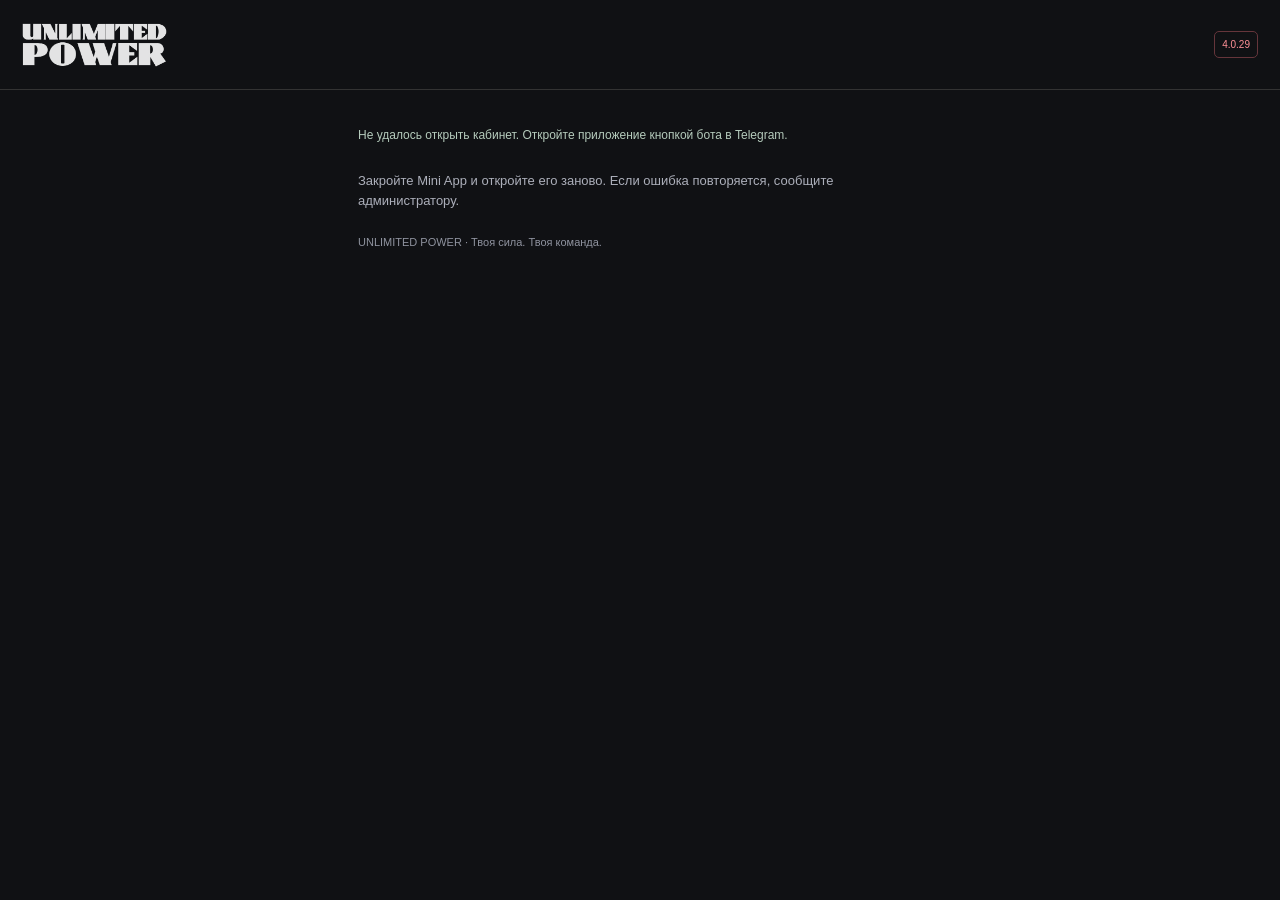
==== index.html @ a04eeca3 "4.0.29: shipment cleanup and member equipment" ====
<!doctype html><html lang="ru"><head><meta charset="utf-8"><meta name="viewport" content="width=device-width,initial-scale=1,maximum-scale=1,user-scalable=no"><title>Unlimited Power · 4.0.29</title><link rel="stylesheet" href="./shipping-inline29.css?v=1"><script>window.upTelegramReady=new Promise(resolve=>{const sdk=document.createElement('script');sdk.src='https://telegram.org/js/telegram-web-app.js?64';sdk.onload=()=>resolve(true);sdk.onerror=()=>resolve(false);setTimeout(()=>resolve(false),12000);document.head.appendChild(sdk);});</script><script type="module" src="./app.js?v=up-4.0.29-equipment1"></script><script>document.addEventListener('gesturestart',e=>e.preventDefault(),{passive:false});document.addEventListener('touchmove',e=>{if(e.touches.length>1)e.preventDefault();},{passive:false});</script></head><body><header><img src="./logo.png" alt="Unlimited Power"><span class="badge">4.0.29</span></header><main><div id="status" class="status" role="status" aria-live="polite">Проверяем запуск…</div><div id="screen"><div class="gear-loader" role="status" aria-live="polite"><div class="gear-stage" aria-hidden="true"><div class="gear-halo"></div><span class="gear-item gear-shoe"></span><span class="gear-item gear-belt"></span><span class="gear-item gear-sleeves"></span><div class="gear-floor"></div></div><div class="gear-caption"><span class="gear-eyebrow">UNLIMITED POWER</span><b>Готовим твой кабинет</b><span class="gear-track" aria-hidden="true"><i></i></span><small>Ещё немного — и в команду</small></div></div></div><footer>UNLIMITED POWER · Твоя сила. Твоя команда.</footer></main></body></html>
---- shipping-inline29.css ----
:root{color-scheme:dark;font-family:Arial,sans-serif;background:#101114;color:#f4f4f6}*{box-sizing:border-box}body{margin:0}header{display:flex;justify-content:space-between;align-items:center;padding:22px;border-bottom:1px solid #333}header img{width:145px}.badge{color:#ff9197;font-size:10px;border:1px solid #65353b;padding:7px;border-radius:5px}main{max-width:600px;margin:24px auto;padding:0 18px}.notice{background:#332822;border:1px solid #604937;padding:14px;border-radius:9px;font-size:12px;line-height:1.6;margin-bottom:18px}.panel{padding:24px;background:#191b20;border:1px solid #32343d;border-radius:14px}.center{text-align:center}.avatar{margin:0 auto 16px;width:84px;height:84px;border-radius:50%;background:#443039;display:grid;place-items:center;font-size:26px;font-weight:bold}h1{font-size:25px;margin:12px 0}h2{font-size:19px}p{color:#acafba;font-size:13px;line-height:1.6}button{padding:12px 18px;border:0;border-radius:8px;background:#ed303a;color:white;cursor:pointer;font-weight:bold}button.secondary{background:#30343e}button:disabled{opacity:.5}label{display:block;margin:16px 0 7px;font-size:12px}input,textarea{width:100%;padding:13px;background:#101216;border:1px solid #3e424d;border-radius:7px;color:white;font:inherit;font-size:16px}textarea{min-height:90px}.actions{display:flex;gap:10px;margin-top:20px}.info{padding-top:10px;white-space:pre-wrap;overflow-wrap:anywhere}.tabs{display:flex;gap:6px;margin:18px 0}.tabs button{background:transparent;color:#aaa;border-radius:0;border-bottom:2px solid #ed303a}.tabs span{padding:12px 9px;color:#777;font-size:12px}.status{font-size:12px;line-height:1.6;padding:12px 0;color:#b5cbbc}footer{font-size:11px;line-height:1.6;color:#8f939f;margin:22px 0}a{color:#fba5ae}

.tabs button{flex:1;padding:12px 5px;font-size:12px;border-color:transparent}.tabs button.active{border-color:#ed303a;color:white}.tabs{position:sticky;top:0;background:#101114;z-index:1}.center-actions{justify-content:center}.list{display:grid;gap:10px;margin-top:16px}.list .panel{padding:15px}.publication{display:block;overflow-wrap:anywhere;margin-top:8px;font-size:13px}.result{font-size:12px;overflow-wrap:anywhere;padding:6px 0}.filters{display:flex;flex-wrap:wrap;gap:6px;margin-bottom:12px}.filters button{font-size:11px;padding:8px}.rank-row{display:flex;align-items:center;gap:12px;text-align:left;width:100%;color:inherit}.rank-row span{flex:1}.rank-row small{display:block;font-weight:normal;color:#acafba;margin-top:6px}dialog{background:#101114;color:#fff;border:1px solid #444;border-radius:14px;width:min(94vw,560px);max-height:85vh;padding:14px}dialog::backdrop{background:#000b}.close{margin-bottom:12px}.spinner{display:inline-block;width:18px;height:18px;border:2px solid #555;border-top-color:#ed303a;border-radius:50%;animation:spin .8s linear infinite;vertical-align:middle;margin-right:8px}@keyframes spin{to{transform:rotate(360deg)}}

.brand-icon{width:32px;height:32px;border-radius:9px;display:inline-flex;align-items:center;justify-content:center;flex:0 0 32px;background:#383b45}.brand-icon img{width:21px;height:21px;display:block}.brand-vk{background:#0077ff}.brand-instagram{background:linear-gradient(35deg,#f5a23a,#dd285f,#833ab4)}.brand-tiktok{background:#08090b;border:1px solid #51535f}.brand-telegram{background:#229ed9}.brand-youtube{background:#ed2027}.brand-max{background:#6425e8}.brand-max img{width:25px;height:25px}.post-heading{display:flex;align-items:center;gap:10px}.post-kind{font-size:14px;font-weight:600;flex:1}.post-heading time{font-size:11px;color:#a4a8b4}.post-card .publication{font-size:12px;white-space:nowrap;overflow:hidden;text-overflow:ellipsis}.result-totals{display:flex;gap:10px;margin:18px 0 12px}.status-mark{display:inline-flex;align-items:center;justify-content:center;gap:7px;font-size:21px;font-weight:bold;line-height:1;min-width:29px;height:29px;border-radius:50%;flex-shrink:0}.status-mark b{font-size:14px}.result-totals .status-mark{padding:9px 13px;border-radius:10px;height:36px}.status-mark.accepted{color:#6ae2a2;background:#173c2c}.status-mark.duplicate{color:#f8cd61;background:#40351a}.status-mark.invalid{color:#ff8c99;background:#45252d}.submission-result{background:#13151a;border:1px solid #30333d;border-radius:10px;padding:12px;margin-top:8px}.result-url{font-size:11px;color:#adb1bf;overflow-wrap:anywhere;margin-top:8px}.result-reason{color:#ffb0ba;font-size:12px;margin-bottom:0}.list{gap:8px}.post-card{padding:12px!important}

/* Constrain grid min-content sizing: a long URL must never widen the viewport. */
html,body{width:100%;min-width:0}main{width:100%;min-width:0}.panel,#screen,#content,#results,.list,.post-card,.post-heading{min-width:0;max-width:100%}.list{grid-template-columns:minmax(0,1fr);gap:5px}.post-heading>*{min-width:0}.post-card{padding:8px 10px!important;border-radius:10px}.brand-icon{width:22px;height:22px;flex-basis:22px;border-radius:6px}.brand-icon img{width:15px;height:15px}.brand-max img{width:18px;height:18px}.post-heading{gap:7px}.post-kind{font-size:12px}.post-heading time{font-size:10px;white-space:nowrap;flex-shrink:0}.post-card .publication{margin-top:4px;font-size:11px;line-height:1.4;max-width:100%;min-width:0}.result-totals{gap:7px;margin:12px 0 8px}.result-totals .status-mark{height:29px;padding:6px 10px;font-size:17px}.result-totals .status-mark b{font-size:12px}.submission-result{display:grid;grid-template-columns:20px auto minmax(0,1fr);align-items:center;gap:7px;padding:7px 8px;margin-top:4px;border-radius:7px;min-width:0}.submission-result .status-mark{width:20px;min-width:20px;height:20px;font-size:15px}.result-label{font-size:11px;white-space:nowrap}.submission-result .result-url{min-width:0;margin:0;white-space:nowrap;overflow:hidden;text-overflow:ellipsis;font-size:10px}.result-reason{grid-column:2/-1;font-size:11px;line-height:1.4;margin:0}#links{height:96px;min-height:96px}.actions{margin-top:12px}h2{font-size:17px}
@media(max-width:600px){header{padding:12px 14px}header img{width:118px}main{margin:12px auto;padding:0 12px}.panel{padding:16px}.notice{padding:10px;font-size:11px;margin-bottom:8px}.status{padding:7px 0;font-size:11px}.tabs{margin:10px 0}.tabs button{padding:10px 4px;font-size:11px}h1{font-size:22px}.panel p{font-size:12px}.list .panel{padding:8px 10px}}
.profile-identity{margin-bottom:10px}.athlete-avatar{position:relative;overflow:hidden;width:76px;height:76px;margin:0 auto 10px}.athlete-avatar img{position:absolute;inset:0;width:100%;height:100%;object-fit:cover}.small-avatar{width:34px;height:34px;min-width:34px;margin:0;font-size:12px}.profile-identity h1{font-size:23px}.profile-identity .info{font-size:13px;line-height:1.5}.mini-stats{display:grid;grid-template-columns:repeat(2,minmax(0,1fr));gap:7px;margin:10px 0}.mini-stats>div{padding:12px;background:#191b20;border:1px solid #32343d;border-radius:10px;min-width:0}.mini-stats b{display:block;font-size:23px}.mini-stats span{font-size:10px;color:#afb3c0;display:block;margin-top:5px;line-height:1.4}#content>.panel{margin-bottom:10px}.social-grid{display:grid;grid-template-columns:repeat(2,minmax(0,1fr));gap:8px}.social-card{border:1px solid #363944;border-radius:10px;padding:10px;min-width:0}.social-account{display:flex;align-items:center;gap:7px;color:#eee;text-decoration:none;font-size:11px;min-width:0}.follower-count{display:block;background:transparent;color:#fff;font-size:24px;padding:10px 0 3px;line-height:1.2;text-align:left;border-bottom:1px dashed #6a6e7c;border-radius:0}.public-follower-count{display:block;font-size:23px;margin-top:10px}.social-card small{display:block;font-size:10px;color:#afb3c0;line-height:1.4;margin-top:5px}.follower-delta{display:block;margin-top:6px;font-size:10px;color:#aeb3c0;line-height:1.4}.follower-delta.up{color:#6ae2a2}.follower-delta.down{color:#ff9ba6}.small-note{font-size:11px!important;line-height:1.5;color:#aeb3c0}.photo-editor{text-align:center}.photo-editor .avatar{margin-top:10px}.file-button{display:inline-block;padding:10px 13px;background:#30343e;border-radius:8px;margin:5px 0;cursor:pointer;font-weight:bold}.plain-button{background:transparent;color:#ffb0b7;padding:8px;font-size:11px}.visually-hidden{position:absolute;width:1px;height:1px;overflow:hidden;clip-path:inset(50%)}.social-edit-label{display:flex;align-items:center;gap:7px}.section-heading{display:flex;align-items:center;justify-content:space-between;gap:8px}.section-heading h2,.section-heading h1{min-width:0}.section-heading button{padding:9px 11px;font-size:11px}.highlight-card{padding:10px 0;border-top:1px solid #363944;min-width:0}.highlight-card .publication{max-width:100%;min-width:0;white-space:nowrap;overflow:hidden;text-overflow:ellipsis;font-size:11px}.engagement{display:flex;flex-wrap:wrap;gap:6px 15px;margin:10px 0 6px}.engagement span{font-size:10px;color:#afb3c0}.engagement b{display:block;font-size:15px;color:#f4f4f6}.highlight-athlete{display:flex;gap:9px;align-items:center;margin-bottom:10px;font-size:13px}.feature-dialog{max-width:440px}.feature-dialog h2{font-size:20px}.feature-dialog form{min-width:0}.dialog-error,#photo-error,#profile-error{font-size:12px;color:#ff9ba6;line-height:1.5}.rank-row{gap:8px}.rank-position{font-size:12px}.rank-row>span:not(.rank-metrics){min-width:0;font-size:12px}.rank-metrics{flex:0 0 auto!important;text-align:right;display:grid;grid-template-columns:auto auto;gap:3px 6px;align-items:baseline}.rank-metrics b{font-size:13px}.rank-metrics small{font-size:9px!important;margin:0!important}.tabs{flex-wrap:wrap}.tabs button{min-width:70px}.center-actions{margin-top:10px}.info:empty{display:none}@media(max-width:360px){.rank-metrics{display:block}.rank-metrics small{display:block}.social-card{padding:8px}.follower-count{font-size:21px}}

/* Keep taps and scrolling without pinch/double-tap page zoom. */
html,body{touch-action:pan-x pan-y;}

/* Brand gear: original artwork presented as three CSS windows, no external libraries. */
.gear-loader{isolation:isolate;position:relative;overflow:hidden;min-width:0;border:1px solid #2d2c32;border-radius:18px;background:#0b0b0e;padding:14px 16px 26px;text-align:center;contain:layout paint}
.gear-stage{position:relative;height:230px;max-width:340px;margin:0 auto;perspective:800px}
.gear-halo{position:absolute;inset:24% 3% 0;background:radial-gradient(ellipse,rgba(237,48,58,.23),transparent 65%);animation:gear-breathe 3s ease-in-out infinite}
.gear-item{position:absolute;inset:15px 8px 5px;background-image:url('./gear.png');background-repeat:no-repeat;mix-blend-mode:screen;opacity:0;will-change:transform,opacity;animation:gear-cycle 9s ease-in-out infinite;filter:drop-shadow(0 12px 18px #000)}
.gear-shoe{background-size:280% auto;background-position:0% 55%;animation-delay:0s}
.gear-belt{background-size:310% auto;background-position:52% 55%;animation-delay:-6s}
.gear-sleeves{background-size:310% auto;background-position:100% 55%;animation-delay:-3s}
.gear-floor{position:absolute;bottom:3px;left:16%;right:16%;height:1px;background:linear-gradient(90deg,transparent,#ef3843,transparent);box-shadow:0 0 20px #e52b3755}
.gear-caption{display:flex;align-items:center;flex-direction:column;gap:10px;margin-top:20px}
.gear-eyebrow{font-size:9px;letter-spacing:3px;color:#ff858e;font-weight:700}.gear-caption b{font-size:21px;letter-spacing:-.4px}.gear-caption small{font-size:11px;color:#9e9ca8}
.gear-track{display:block;width:100px;height:3px;overflow:hidden;border-radius:10px;background:#31252a;margin:5px 0}.gear-track i{display:block;height:100%;width:38%;border-radius:10px;background:#f33845;animation:gear-scan 1.8s ease-in-out infinite}
@keyframes gear-cycle{0%{opacity:0;transform:translateY(12px) scale(.94) rotate(-3deg)}7%,25%{opacity:1;transform:translateY(-4px) scale(1) rotate(0)}33%,100%{opacity:0;transform:translateY(-12px) scale(1.025) rotate(2deg)}}
@keyframes gear-breathe{50%{opacity:.5;transform:scale(.88)}}@keyframes gear-scan{0%{transform:translateX(-110%)}100%{transform:translateX(365%)}}
@media(max-width:360px){.gear-stage{height:205px}.gear-caption b{font-size:19px}}
@media(prefers-reduced-motion:reduce){.gear-item{animation:none;will-change:auto}.gear-shoe{opacity:1;transform:none}.gear-halo,.gear-track i{animation:none}}
.gear-belt{background-position:55% 55%}
.gear-sleeves{width:210px;left:calc(50% - 105px);right:auto}

.public-socials{margin-top:12px;padding:16px}.public-socials h2{font-size:15px;margin:0 0 12px}.social-links{display:flex;flex-wrap:wrap;gap:8px}.social-link{display:inline-flex;align-items:center;gap:7px;border:1px solid #3a3b45;border-radius:9px;padding:9px 11px;color:#f3f3f5;text-decoration:none;font-size:12px;background:#24262e}.social-link .brand-icon{width:18px;height:18px;flex-basis:18px}.social-link .brand-icon img{width:18px;height:18px}.social-link:focus-visible{outline:2px solid #ff6873;outline-offset:3px}

.danger-outline{background:#3a2028;border:1px solid #a74355;color:#ffc4cb}.feature-dialog select{width:100%;padding:12px;border-radius:8px;background:#101216;color:#f4f4f6;border:1px solid #434651;font-size:16px}.feature-dialog form button{margin-top:12px}

.highlight-card .actions{flex-wrap:wrap}.highlight-card .actions button{max-width:100%;white-space:normal}

.athlete-contact{display:inline-flex;align-items:center;gap:5px;width:auto;padding:7px 11px;margin:10px 0 0;border:1px solid #414751;border-radius:8px;background:#242a32;color:#e9f3ff;font-size:12px;line-height:18px;text-decoration:none}

.profile-admin-actions{display:flex;align-items:center;justify-content:center;flex-wrap:wrap;gap:8px;margin:10px 0}.compact-level{width:auto;padding:7px 10px;font-size:12px;line-height:18px}.level-options{display:flex;flex-wrap:wrap;gap:8px;margin:16px 0}.level-options button{min-width:44px;padding:9px 12px}.ranking-modes{margin:12px 0}.ranking-modes button{padding:9px 14px}

.follower-action{width:auto;font-size:12px;padding:8px 10px;line-height:18px;margin-top:8px;white-space:normal}.social-card .public-follower-count{display:block}.social-grid{margin-top:12px}
.tabs{overflow-x:auto}.tabs button{flex:1 0 70px}.month-picker{margin-top:16px;padding:14px}.month-picker label,.month-heading label{margin:0 0 8px}.month-heading{display:flex;flex-wrap:wrap;align-items:center;gap:8px}.month-heading label{width:100%}.month-heading select{flex:1;min-width:140px}.monthly-navigation{display:flex;flex-wrap:wrap;align-items:center;gap:9px;margin:14px 0}.monthly-navigation b{font-size:12px}.monthly-audience{margin:12px 0}.archive-note{font-size:12px;padding:10px;border-left:2px solid #b28d49;background:#30291d;border-radius:4px;overflow-wrap:anywhere}
.review-block{margin-top:12px}.review-social{border-top:1px solid #30333d;padding:12px 0}.review-social-link{display:inline-flex;align-items:center;gap:8px;font-size:14px}.review-social-link .platform-icon{width:22px;height:22px}.review-text{white-space:pre-wrap;overflow-wrap:anywhere;font-size:14px;line-height:1.5}.review-checked{display:block;color:#69dca8;margin:8px 0}.review-block summary{cursor:pointer;font-size:12px;color:#aaaeb9}.equipment-sent{background:#17372b;color:#7de0ad;padding:8px 10px;border-radius:8px;font-size:13px}.equipment-decision{border-left:3px solid #ed2939;padding-left:12px;margin-top:16px}.review-block .section-heading{flex-wrap:wrap;gap:8px}.review-block textarea{width:100%}
.profile-shop-link{display:flex;justify-content:center;margin:8px 0 12px}.shop-grid{display:grid;grid-template-columns:repeat(2,minmax(0,1fr));gap:12px}.shop-product{min-width:0;display:flex;flex-direction:column;background:#191c22;border:1px solid #30333d;border-radius:12px;overflow:hidden;padding:10px;gap:10px}.shop-image-link{display:block;background:#fff;border-radius:8px;overflow:hidden;aspect-ratio:1}.shop-product img{display:block;width:100%;height:100%;object-fit:contain}.shop-product h2{font-size:14px;line-height:1.35;overflow-wrap:anywhere;margin:0}.shop-product-actions{display:flex;align-items:center;flex-wrap:wrap;gap:8px;justify-content:space-between;margin-top:auto}.shop-product-actions button{padding:8px 10px;font-size:12px;width:auto}.shop-product-actions a{font-size:12px}.shop-filters{display:flex;align-items:center;flex-wrap:wrap;gap:8px;margin-top:12px}.shop-filters label{margin:0}.shop-filters select{flex:1;min-width:0}.shop-toolbar h1{margin:0}@media(max-width:360px){.shop-grid{gap:8px}.shop-product{padding:8px}}

.shop-wish{display:inline-flex;align-items:center;justify-content:center;gap:6px;min-width:112px;min-height:34px;transition:background-color .2s,color .2s,opacity .2s}.shop-wish[aria-pressed="true"]{background:#203d32;color:#a2e8c3}.shop-wish[aria-busy="true"]{opacity:.85;cursor:progress}.shop-spinner{width:12px;height:12px;border:2px solid currentColor;border-right-color:transparent;border-radius:50%;animation:shop-spin .7s linear infinite}.shop-wish-done{animation:shop-saved .28s ease-out}.shop-product.shop-leaving{opacity:0;transform:scale(.97);transition:opacity .18s,transform .18s}@keyframes shop-spin{to{transform:rotate(360deg)}}@keyframes shop-saved{from{opacity:.45;transform:scale(.95)}to{opacity:1;transform:scale(1)}}@media(prefers-reduced-motion:reduce){.shop-wish-done,.shop-spinner{animation:none}.shop-product.shop-leaving,.shop-wish{transition:none}}

.equipment-list{display:grid;gap:6px}.equipment-row{display:flex;align-items:center;justify-content:space-between;gap:10px;padding:9px 11px;border:1px solid #363a44;border-radius:8px;font-size:13px;line-height:1.35;background:#20232a}.equipment-row>span{min-width:0;overflow-wrap:anywhere}.equipment-row small{flex-shrink:0;color:#bcc1ca;font-size:11px}.equipment-planned{background:#292c33}.equipment-current{background:#1d392c;border-color:#326747}.equipment-previous{background:#3a321e;border-color:#78602a}.equipment-wishes{margin-top:12px}.gear-option{display:block;width:100%;text-align:left;margin:6px 0;font-size:13px}#gear-options{max-height:52vh;overflow-y:auto;margin-top:12px}

.own-recommendations .section-heading{gap:8px}.own-recommendations h2{margin:0}.own-recommendations select{width:auto;max-width:160px;margin:0;padding:6px 8px;font-size:12px}.recommendation-row{border-top:1px solid #30333d;padding:9px 0}.recommendation-row:first-of-type{margin-top:8px}.recommendation-row>b{display:flex;align-items:center;gap:6px;font-size:12px}.recommendation-row .brand-icon{width:18px;height:18px}.recommendation-row p{margin:5px 0 0;font-size:13px;line-height:1.45;white-space:pre-wrap;overflow-wrap:anywhere}

.equipment-owned{background:#252830;border-color:#3a3e49}#profile-review-cards{display:grid;gap:10px;margin-bottom:10px}#profile-review-cards>.panel{margin:0}.equipment-row>span{flex:1}.equipment-row small{max-width:110px;text-align:right}

.equipment-wish-row{align-items:flex-start;margin-top:6px}.equipment-wish-actions{display:flex;flex-direction:column;align-items:flex-end;gap:5px;flex-shrink:0}.equipment-wish-actions button{font-size:10px;padding:7px 8px}.equipment-site{font-size:10px;white-space:nowrap}.equipment-wish-row>span{font-size:12px}

.equipment-wish-grid{margin-top:10px}.equipment-wish-grid .shop-product-actions{align-items:stretch}.equipment-wish-grid button{white-space:normal;min-height:34px;display:flex;align-items:center;justify-content:center;gap:6px}.equipment-wishes [data-wish-error]:empty{display:none}

.equipment-quantity{display:flex;align-items:center;justify-content:space-between;gap:8px;margin-top:auto}.equipment-quantity button{min-width:40px;padding:8px 12px}.equipment-quantity output{font-size:18px;font-weight:700;min-width:24px;text-align:center}.equipment-save-bar{position:sticky;bottom:0;background:#101115ee;border-top:1px solid #30323b;padding:10px 0 calc(10px + env(safe-area-inset-bottom));z-index:5}.equipment-save-bar p{margin:0 0 8px}.equipment-save-bar button{width:100%}.feature-dialog:has(#gear-options){width:min(720px,calc(100% - 24px))}#gear-options{margin-top:12px}#gear-options .shop-product>button{margin-top:auto}
#work-save-status{position:sticky;top:0;z-index:15;border-radius:9px;padding:6px 10px;font-size:12px;empty-cells:hide}#work-save-status:empty{display:none}.work-pending,.work-failed{background:#3f2328;color:#ff9a9a}.work-saved{background:#15382b;color:#85dfb0}.inline-loader{display:flex;align-items:center;gap:10px;font-size:13px;padding:10px}.review-network{display:flex;align-items:center;justify-content:space-between;gap:10px;padding:8px;border:1px solid #30333d;border-radius:8px;margin:5px 0}.review-network a{display:flex;align-items:center;gap:6px;font-size:14px;text-decoration:none}.review-network .brand-icon{width:20px;height:20px}.review-network label{display:flex;align-items:center;gap:5px;font-size:11px;margin:0}.review-network input{width:18px;height:18px;margin:0;accent-color:#39bb7c}.review-network.is-checked{background:#173b2c;border-color:#2a8056}.review-visited{background:#40371c!important;border-color:#7b6524!important}.review-assigned{background:#153b2a!important;border-color:#2a8056!important}.equipment-row{position:relative;overflow:hidden;touch-action:pan-y}.gear-remove{display:none;background:#962e3a;font-size:11px;padding:5px 8px;flex-shrink:0}.equipment-row.show-remove .gear-remove{display:block}.equipment-row.show-remove{padding-left:4px}.equipment-row:hover .gear-remove,.equipment-row:focus-within .gear-remove{display:block}@media(hover:none){.equipment-row:hover .gear-remove{display:none}.equipment-row.show-remove .gear-remove{display:block}}

.review-failed{background:#49232a!important;border-color:#f17b89!important;}
.shipping-card{padding:14px;margin:12px 0}.shipping-card h2{font-size:17px;margin:0 0 9px}.shipping-card p{margin:7px 0;overflow-wrap:anywhere}.shipping-card table{width:100%;border-collapse:collapse;font-size:14px}.shipping-card td{border-top:1px solid #343740;padding:8px 0}.shipping-card td:last-child{width:62px;text-align:right;white-space:nowrap}.shipping-missing{color:#efbd65}body.shipping-screenshot .tabs,body.shipping-screenshot header,body.shipping-screenshot footer,body.shipping-screenshot .shipping-controls>*:not(.actions){display:none}body.shipping-screenshot .shipping-controls{padding:5px;border:0}body.shipping-screenshot .shipping-controls .actions>*:not(#shipping-shot){display:none}body.shipping-screenshot .shipping-card{border-radius:4px}

.shipping-list .shipping-card{background:#fff;color:#20242a;border:1px solid #bec4cc;border-radius:14px;overflow:hidden;padding:0;margin:14px 0;break-inside:avoid}.shipping-card table{width:100%;table-layout:fixed;border-collapse:collapse;font-size:14px;color:#20242a}.shipping-card th,.shipping-card td{padding:11px 9px;text-align:center!important;vertical-align:middle;border:1px solid #c7ccd3;overflow-wrap:anywhere;line-height:1.45}.shipping-card th{font-size:16px;font-weight:700;background:#fff}.shipping-card td:last-child{width:auto;white-space:normal}.shipping-card td:not([colspan]):last-child{width:65px;white-space:nowrap}.shipping-card .shipping-missing{color:#936016;background:#fff9ed}body.shipping-screenshot .shipping-card{border-radius:14px}

/* Compact shipping contacts; only equipment rows retain the grid. */
.shipping-card th,.shipping-card td{padding:6px 8px;line-height:1.3}
.shipping-card th[colspan],.shipping-card td[colspan]{border:0;padding:4px 8px}
.shipping-card tr:first-child th{padding-top:9px}
.shipping-card tr:nth-child(3) td{padding-bottom:9px}
.shipping-edit input,.shipping-edit textarea{box-sizing:border-box;width:100%;margin:0;padding:7px 5px;min-height:34px;background:#f5f6f8;color:#20242a;border:1px solid #c7ccd3;border-radius:5px;text-align:center;font-size:14px}
.shipping-edit textarea{resize:vertical;min-height:52px}
.shipping-edit input::placeholder,.shipping-edit textarea::placeholder{color:#656b73}
.shipping-edit a{color:#215da2}
.shipping-edit td:not([colspan]):last-child{width:100px;white-space:normal}

.shipping-row-actions{padding:5px 8px;justify-content:flex-end;transition:transform .2s}.shipping-row-actions button{padding:6px 10px;font-size:13px}.shipping-card{touch-action:pan-y;transition:transform .26s,opacity .26s}.shipping-revealed{background:#e5f2eb}.shipping-fly-away{transform:translateX(-110%);opacity:0}.shipment-edit-line{border:1px solid #454850;border-radius:9px;padding:9px;margin:10px 0}.shipment-edit-line input{width:100%;box-sizing:border-box}body.shipping-screenshot .shipping-row-actions{display:none}

.shipping-row-actions{border-top:1px solid #ddd}.shipping-row-actions.shipping-revealed{transform:translateX(-8px)}.shipping-row-actions button:first-child{color:#242830;background:#e9ecf0}.shipping-row-actions button:last-child{background:#26744a;color:#fff}

.shipment-swipe{position:relative;overflow:hidden;border-radius:14px;margin:14px 0;background:#26744a}.shipping-list .shipment-swipe .shipping-card{position:relative;margin:0;z-index:1;transition:transform .2s;background:white}.shipment-swipe.is-open .shipping-card{transform:translateX(-66px)}.shipment-plane{position:absolute;right:0;top:0;bottom:0;width:66px;padding:0;border-radius:0;font-size:27px;background:#26744a}.shipment-bottom-plus{width:100%;padding:6px;font-size:24px;margin:12px 0}.shipment-inline-input{width:100%;box-sizing:border-box;background:#f0f2f5;color:#222;border:1px solid #aaa;padding:5px;text-align:center}.shipment-add-inline{font-size:12px;margin:5px;padding:5px 8px}.shipment-save-status{font-size:11px;color:#52735d;padding:4px;display:block}body.shipping-screenshot .shipment-add-inline,body.shipping-screenshot .shipment-save-status,body.shipping-screenshot .shipment-bottom-plus{display:none}

.shipment-swipe table{table-layout:fixed;width:100%}.shipment-swipe table col:last-child{width:65px}.shipment-catalog-dialog{width:min(560px,calc(100vw - 28px));max-height:80dvh;overflow-y:auto;box-sizing:border-box}.shipment-catalog-dialog .shop-grid{grid-template-columns:repeat(2,minmax(0,1fr))}.shipment-catalog-dialog .shop-product h2{font-size:14px}.shipment-catalog-dialog .shop-image-link img{height:130px;object-fit:contain}.shipment-catalog-dialog .shop-product button{padding:8px;font-size:14px}

.shipment-item-remove{float:right;padding:0 5px;margin-left:5px;background:transparent;color:#9b3030;font-size:19px;line-height:20px}
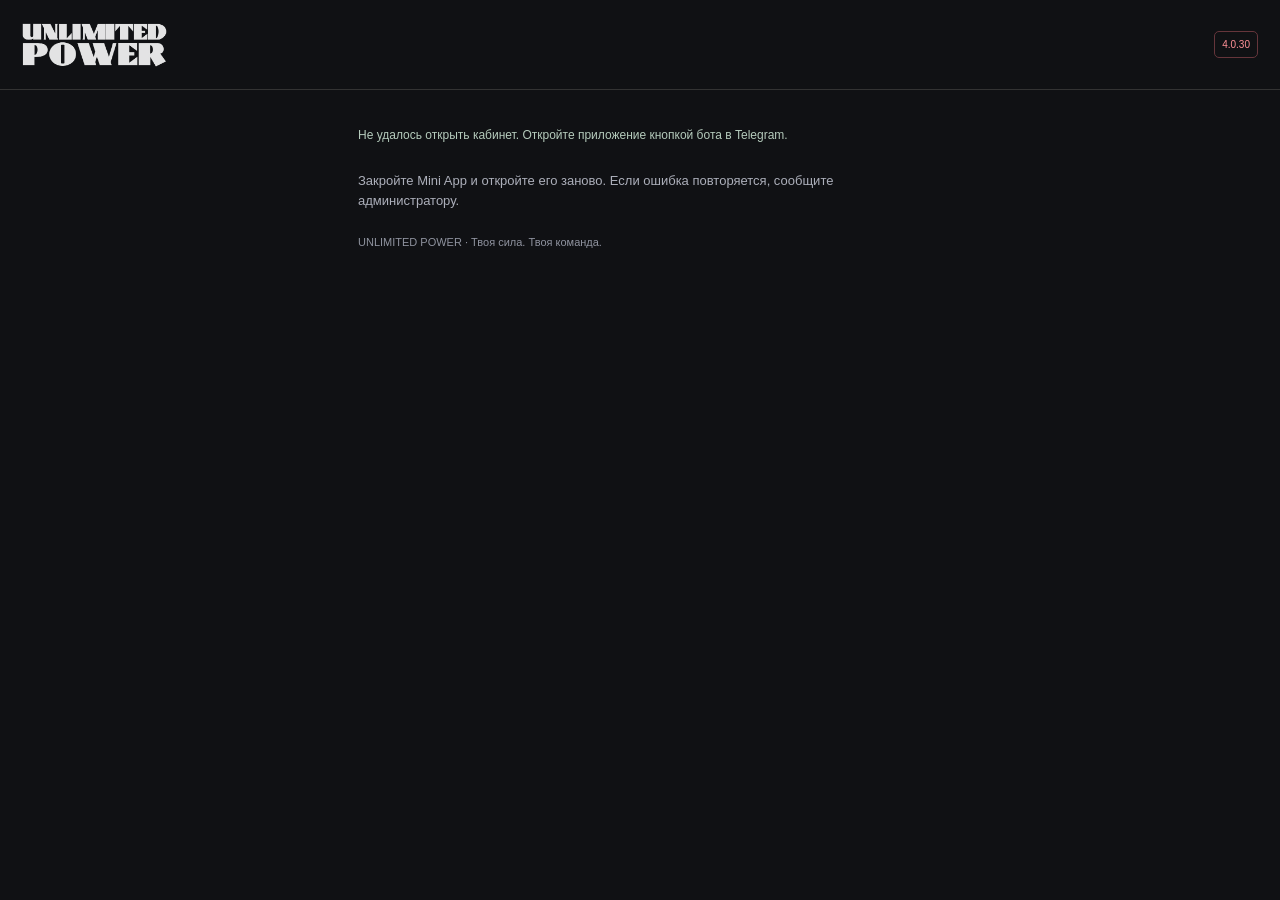
==== commit 98a27932: "4.0.30: touch editing and clean screenshots" ====
--- a/index.html
+++ b/index.html
@@ -1 +1 @@
-<!doctype html><html lang="ru"><head><meta charset="utf-8"><meta name="viewport" content="width=device-width,initial-scale=1,maximum-scale=1,user-scalable=no"><title>Unlimited Power · 4.0.29</title><link rel="stylesheet" href="./shipping-inline29.css?v=1"><script>window.upTelegramReady=new Promise(resolve=>{const sdk=document.createElement('script');sdk.src='https://telegram.org/js/telegram-web-app.js?64';sdk.onload=()=>resolve(true);sdk.onerror=()=>resolve(false);setTimeout(()=>resolve(false),12000);document.head.appendChild(sdk);});</script><script type="module" src="./app.js?v=up-4.0.29-equipment1"></script><script>document.addEventListener('gesturestart',e=>e.preventDefault(),{passive:false});document.addEventListener('touchmove',e=>{if(e.touches.length>1)e.preventDefault();},{passive:false});</script></head><body><header><img src="./logo.png" alt="Unlimited Power"><span class="badge">4.0.29</span></header><main><div id="status" class="status" role="status" aria-live="polite">Проверяем запуск…</div><div id="screen"><div class="gear-loader" role="status" aria-live="polite"><div class="gear-stage" aria-hidden="true"><div class="gear-halo"></div><span class="gear-item gear-shoe"></span><span class="gear-item gear-belt"></span><span class="gear-item gear-sleeves"></span><div class="gear-floor"></div></div><div class="gear-caption"><span class="gear-eyebrow">UNLIMITED POWER</span><b>Готовим твой кабинет</b><span class="gear-track" aria-hidden="true"><i></i></span><small>Ещё немного — и в команду</small></div></div></div><footer>UNLIMITED POWER · Твоя сила. Твоя команда.</footer></main></body></html>
+<!doctype html><html lang="ru"><head><meta charset="utf-8"><meta name="viewport" content="width=device-width,initial-scale=1,maximum-scale=1,user-scalable=no"><title>Unlimited Power · 4.0.30</title><link rel="stylesheet" href="./shipping-inline30.css?v=1"><script>window.upTelegramReady=new Promise(resolve=>{const sdk=document.createElement('script');sdk.src='https://telegram.org/js/telegram-web-app.js?64';sdk.onload=()=>resolve(true);sdk.onerror=()=>resolve(false);setTimeout(()=>resolve(false),12000);document.head.appendChild(sdk);});</script><script type="module" src="./app.js?v=up-4.0.30-equipment1"></script><script>document.addEventListener('gesturestart',e=>e.preventDefault(),{passive:false});document.addEventListener('touchmove',e=>{if(e.touches.length>1)e.preventDefault();},{passive:false});</script></head><body><header><img src="./logo.png" alt="Unlimited Power"><span class="badge">4.0.30</span></header><main><div id="status" class="status" role="status" aria-live="polite">Проверяем запуск…</div><div id="screen"><div class="gear-loader" role="status" aria-live="polite"><div class="gear-stage" aria-hidden="true"><div class="gear-halo"></div><span class="gear-item gear-shoe"></span><span class="gear-item gear-belt"></span><span class="gear-item gear-sleeves"></span><div class="gear-floor"></div></div><div class="gear-caption"><span class="gear-eyebrow">UNLIMITED POWER</span><b>Готовим твой кабинет</b><span class="gear-track" aria-hidden="true"><i></i></span><small>Ещё немного — и в команду</small></div></div></div><footer>UNLIMITED POWER · Твоя сила. Твоя команда.</footer></main></body></html>
--- a/shipping-inline30.css
+++ b/shipping-inline30.css
@@ -0,0 +1,90 @@
+:root{color-scheme:dark;font-family:Arial,sans-serif;background:#101114;color:#f4f4f6}*{box-sizing:border-box}body{margin:0}header{display:flex;justify-content:space-between;align-items:center;padding:22px;border-bottom:1px solid #333}header img{width:145px}.badge{color:#ff9197;font-size:10px;border:1px solid #65353b;padding:7px;border-radius:5px}main{max-width:600px;margin:24px auto;padding:0 18px}.notice{background:#332822;border:1px solid #604937;padding:14px;border-radius:9px;font-size:12px;line-height:1.6;margin-bottom:18px}.panel{padding:24px;background:#191b20;border:1px solid #32343d;border-radius:14px}.center{text-align:center}.avatar{margin:0 auto 16px;width:84px;height:84px;border-radius:50%;background:#443039;display:grid;place-items:center;font-size:26px;font-weight:bold}h1{font-size:25px;margin:12px 0}h2{font-size:19px}p{color:#acafba;font-size:13px;line-height:1.6}button{padding:12px 18px;border:0;border-radius:8px;background:#ed303a;color:white;cursor:pointer;font-weight:bold}button.secondary{background:#30343e}button:disabled{opacity:.5}label{display:block;margin:16px 0 7px;font-size:12px}input,textarea{width:100%;padding:13px;background:#101216;border:1px solid #3e424d;border-radius:7px;color:white;font:inherit;font-size:16px}textarea{min-height:90px}.actions{display:flex;gap:10px;margin-top:20px}.info{padding-top:10px;white-space:pre-wrap;overflow-wrap:anywhere}.tabs{display:flex;gap:6px;margin:18px 0}.tabs button{background:transparent;color:#aaa;border-radius:0;border-bottom:2px solid #ed303a}.tabs span{padding:12px 9px;color:#777;font-size:12px}.status{font-size:12px;line-height:1.6;padding:12px 0;color:#b5cbbc}footer{font-size:11px;line-height:1.6;color:#8f939f;margin:22px 0}a{color:#fba5ae}
+
+.tabs button{flex:1;padding:12px 5px;font-size:12px;border-color:transparent}.tabs button.active{border-color:#ed303a;color:white}.tabs{position:sticky;top:0;background:#101114;z-index:1}.center-actions{justify-content:center}.list{display:grid;gap:10px;margin-top:16px}.list .panel{padding:15px}.publication{display:block;overflow-wrap:anywhere;margin-top:8px;font-size:13px}.result{font-size:12px;overflow-wrap:anywhere;padding:6px 0}.filters{display:flex;flex-wrap:wrap;gap:6px;margin-bottom:12px}.filters button{font-size:11px;padding:8px}.rank-row{display:flex;align-items:center;gap:12px;text-align:left;width:100%;color:inherit}.rank-row span{flex:1}.rank-row small{display:block;font-weight:normal;color:#acafba;margin-top:6px}dialog{background:#101114;color:#fff;border:1px solid #444;border-radius:14px;width:min(94vw,560px);max-height:85vh;padding:14px}dialog::backdrop{background:#000b}.close{margin-bottom:12px}.spinner{display:inline-block;width:18px;height:18px;border:2px solid #555;border-top-color:#ed303a;border-radius:50%;animation:spin .8s linear infinite;vertical-align:middle;margin-right:8px}@keyframes spin{to{transform:rotate(360deg)}}
+
+.brand-icon{width:32px;height:32px;border-radius:9px;display:inline-flex;align-items:center;justify-content:center;flex:0 0 32px;background:#383b45}.brand-icon img{width:21px;height:21px;display:block}.brand-vk{background:#0077ff}.brand-instagram{background:linear-gradient(35deg,#f5a23a,#dd285f,#833ab4)}.brand-tiktok{background:#08090b;border:1px solid #51535f}.brand-telegram{background:#229ed9}.brand-youtube{background:#ed2027}.brand-max{background:#6425e8}.brand-max img{width:25px;height:25px}.post-heading{display:flex;align-items:center;gap:10px}.post-kind{font-size:14px;font-weight:600;flex:1}.post-heading time{font-size:11px;color:#a4a8b4}.post-card .publication{font-size:12px;white-space:nowrap;overflow:hidden;text-overflow:ellipsis}.result-totals{display:flex;gap:10px;margin:18px 0 12px}.status-mark{display:inline-flex;align-items:center;justify-content:center;gap:7px;font-size:21px;font-weight:bold;line-height:1;min-width:29px;height:29px;border-radius:50%;flex-shrink:0}.status-mark b{font-size:14px}.result-totals .status-mark{padding:9px 13px;border-radius:10px;height:36px}.status-mark.accepted{color:#6ae2a2;background:#173c2c}.status-mark.duplicate{color:#f8cd61;background:#40351a}.status-mark.invalid{color:#ff8c99;background:#45252d}.submission-result{background:#13151a;border:1px solid #30333d;border-radius:10px;padding:12px;margin-top:8px}.result-url{font-size:11px;color:#adb1bf;overflow-wrap:anywhere;margin-top:8px}.result-reason{color:#ffb0ba;font-size:12px;margin-bottom:0}.list{gap:8px}.post-card{padding:12px!important}
+
+/* Constrain grid min-content sizing: a long URL must never widen the viewport. */
+html,body{width:100%;min-width:0}main{width:100%;min-width:0}.panel,#screen,#content,#results,.list,.post-card,.post-heading{min-width:0;max-width:100%}.list{grid-template-columns:minmax(0,1fr);gap:5px}.post-heading>*{min-width:0}.post-card{padding:8px 10px!important;border-radius:10px}.brand-icon{width:22px;height:22px;flex-basis:22px;border-radius:6px}.brand-icon img{width:15px;height:15px}.brand-max img{width:18px;height:18px}.post-heading{gap:7px}.post-kind{font-size:12px}.post-heading time{font-size:10px;white-space:nowrap;flex-shrink:0}.post-card .publication{margin-top:4px;font-size:11px;line-height:1.4;max-width:100%;min-width:0}.result-totals{gap:7px;margin:12px 0 8px}.result-totals .status-mark{height:29px;padding:6px 10px;font-size:17px}.result-totals .status-mark b{font-size:12px}.submission-result{display:grid;grid-template-columns:20px auto minmax(0,1fr);align-items:center;gap:7px;padding:7px 8px;margin-top:4px;border-radius:7px;min-width:0}.submission-result .status-mark{width:20px;min-width:20px;height:20px;font-size:15px}.result-label{font-size:11px;white-space:nowrap}.submission-result .result-url{min-width:0;margin:0;white-space:nowrap;overflow:hidden;text-overflow:ellipsis;font-size:10px}.result-reason{grid-column:2/-1;font-size:11px;line-height:1.4;margin:0}#links{height:96px;min-height:96px}.actions{margin-top:12px}h2{font-size:17px}
+@media(max-width:600px){header{padding:12px 14px}header img{width:118px}main{margin:12px auto;padding:0 12px}.panel{padding:16px}.notice{padding:10px;font-size:11px;margin-bottom:8px}.status{padding:7px 0;font-size:11px}.tabs{margin:10px 0}.tabs button{padding:10px 4px;font-size:11px}h1{font-size:22px}.panel p{font-size:12px}.list .panel{padding:8px 10px}}
+.profile-identity{margin-bottom:10px}.athlete-avatar{position:relative;overflow:hidden;width:76px;height:76px;margin:0 auto 10px}.athlete-avatar img{position:absolute;inset:0;width:100%;height:100%;object-fit:cover}.small-avatar{width:34px;height:34px;min-width:34px;margin:0;font-size:12px}.profile-identity h1{font-size:23px}.profile-identity .info{font-size:13px;line-height:1.5}.mini-stats{display:grid;grid-template-columns:repeat(2,minmax(0,1fr));gap:7px;margin:10px 0}.mini-stats>div{padding:12px;background:#191b20;border:1px solid #32343d;border-radius:10px;min-width:0}.mini-stats b{display:block;font-size:23px}.mini-stats span{font-size:10px;color:#afb3c0;display:block;margin-top:5px;line-height:1.4}#content>.panel{margin-bottom:10px}.social-grid{display:grid;grid-template-columns:repeat(2,minmax(0,1fr));gap:8px}.social-card{border:1px solid #363944;border-radius:10px;padding:10px;min-width:0}.social-account{display:flex;align-items:center;gap:7px;color:#eee;text-decoration:none;font-size:11px;min-width:0}.follower-count{display:block;background:transparent;color:#fff;font-size:24px;padding:10px 0 3px;line-height:1.2;text-align:left;border-bottom:1px dashed #6a6e7c;border-radius:0}.public-follower-count{display:block;font-size:23px;margin-top:10px}.social-card small{display:block;font-size:10px;color:#afb3c0;line-height:1.4;margin-top:5px}.follower-delta{display:block;margin-top:6px;font-size:10px;color:#aeb3c0;line-height:1.4}.follower-delta.up{color:#6ae2a2}.follower-delta.down{color:#ff9ba6}.small-note{font-size:11px!important;line-height:1.5;color:#aeb3c0}.photo-editor{text-align:center}.photo-editor .avatar{margin-top:10px}.file-button{display:inline-block;padding:10px 13px;background:#30343e;border-radius:8px;margin:5px 0;cursor:pointer;font-weight:bold}.plain-button{background:transparent;color:#ffb0b7;padding:8px;font-size:11px}.visually-hidden{position:absolute;width:1px;height:1px;overflow:hidden;clip-path:inset(50%)}.social-edit-label{display:flex;align-items:center;gap:7px}.section-heading{display:flex;align-items:center;justify-content:space-between;gap:8px}.section-heading h2,.section-heading h1{min-width:0}.section-heading button{padding:9px 11px;font-size:11px}.highlight-card{padding:10px 0;border-top:1px solid #363944;min-width:0}.highlight-card .publication{max-width:100%;min-width:0;white-space:nowrap;overflow:hidden;text-overflow:ellipsis;font-size:11px}.engagement{display:flex;flex-wrap:wrap;gap:6px 15px;margin:10px 0 6px}.engagement span{font-size:10px;color:#afb3c0}.engagement b{display:block;font-size:15px;color:#f4f4f6}.highlight-athlete{display:flex;gap:9px;align-items:center;margin-bottom:10px;font-size:13px}.feature-dialog{max-width:440px}.feature-dialog h2{font-size:20px}.feature-dialog form{min-width:0}.dialog-error,#photo-error,#profile-error{font-size:12px;color:#ff9ba6;line-height:1.5}.rank-row{gap:8px}.rank-position{font-size:12px}.rank-row>span:not(.rank-metrics){min-width:0;font-size:12px}.rank-metrics{flex:0 0 auto!important;text-align:right;display:grid;grid-template-columns:auto auto;gap:3px 6px;align-items:baseline}.rank-metrics b{font-size:13px}.rank-metrics small{font-size:9px!important;margin:0!important}.tabs{flex-wrap:wrap}.tabs button{min-width:70px}.center-actions{margin-top:10px}.info:empty{display:none}@media(max-width:360px){.rank-metrics{display:block}.rank-metrics small{display:block}.social-card{padding:8px}.follower-count{font-size:21px}}
+
+/* Keep taps and scrolling without pinch/double-tap page zoom. */
+html,body{touch-action:pan-x pan-y;}
+
+/* Brand gear: original artwork presented as three CSS windows, no external libraries. */
+.gear-loader{isolation:isolate;position:relative;overflow:hidden;min-width:0;border:1px solid #2d2c32;border-radius:18px;background:#0b0b0e;padding:14px 16px 26px;text-align:center;contain:layout paint}
+.gear-stage{position:relative;height:230px;max-width:340px;margin:0 auto;perspective:800px}
+.gear-halo{position:absolute;inset:24% 3% 0;background:radial-gradient(ellipse,rgba(237,48,58,.23),transparent 65%);animation:gear-breathe 3s ease-in-out infinite}
+.gear-item{position:absolute;inset:15px 8px 5px;background-image:url('./gear.png');background-repeat:no-repeat;mix-blend-mode:screen;opacity:0;will-change:transform,opacity;animation:gear-cycle 9s ease-in-out infinite;filter:drop-shadow(0 12px 18px #000)}
+.gear-shoe{background-size:280% auto;background-position:0% 55%;animation-delay:0s}
+.gear-belt{background-size:310% auto;background-position:52% 55%;animation-delay:-6s}
+.gear-sleeves{background-size:310% auto;background-position:100% 55%;animation-delay:-3s}
+.gear-floor{position:absolute;bottom:3px;left:16%;right:16%;height:1px;background:linear-gradient(90deg,transparent,#ef3843,transparent);box-shadow:0 0 20px #e52b3755}
+.gear-caption{display:flex;align-items:center;flex-direction:column;gap:10px;margin-top:20px}
+.gear-eyebrow{font-size:9px;letter-spacing:3px;color:#ff858e;font-weight:700}.gear-caption b{font-size:21px;letter-spacing:-.4px}.gear-caption small{font-size:11px;color:#9e9ca8}
+.gear-track{display:block;width:100px;height:3px;overflow:hidden;border-radius:10px;background:#31252a;margin:5px 0}.gear-track i{display:block;height:100%;width:38%;border-radius:10px;background:#f33845;animation:gear-scan 1.8s ease-in-out infinite}
+@keyframes gear-cycle{0%{opacity:0;transform:translateY(12px) scale(.94) rotate(-3deg)}7%,25%{opacity:1;transform:translateY(-4px) scale(1) rotate(0)}33%,100%{opacity:0;transform:translateY(-12px) scale(1.025) rotate(2deg)}}
+@keyframes gear-breathe{50%{opacity:.5;transform:scale(.88)}}@keyframes gear-scan{0%{transform:translateX(-110%)}100%{transform:translateX(365%)}}
+@media(max-width:360px){.gear-stage{height:205px}.gear-caption b{font-size:19px}}
+@media(prefers-reduced-motion:reduce){.gear-item{animation:none;will-change:auto}.gear-shoe{opacity:1;transform:none}.gear-halo,.gear-track i{animation:none}}
+.gear-belt{background-position:55% 55%}
+.gear-sleeves{width:210px;left:calc(50% - 105px);right:auto}
+
+.public-socials{margin-top:12px;padding:16px}.public-socials h2{font-size:15px;margin:0 0 12px}.social-links{display:flex;flex-wrap:wrap;gap:8px}.social-link{display:inline-flex;align-items:center;gap:7px;border:1px solid #3a3b45;border-radius:9px;padding:9px 11px;color:#f3f3f5;text-decoration:none;font-size:12px;background:#24262e}.social-link .brand-icon{width:18px;height:18px;flex-basis:18px}.social-link .brand-icon img{width:18px;height:18px}.social-link:focus-visible{outline:2px solid #ff6873;outline-offset:3px}
+
+.danger-outline{background:#3a2028;border:1px solid #a74355;color:#ffc4cb}.feature-dialog select{width:100%;padding:12px;border-radius:8px;background:#101216;color:#f4f4f6;border:1px solid #434651;font-size:16px}.feature-dialog form button{margin-top:12px}
+
+.highlight-card .actions{flex-wrap:wrap}.highlight-card .actions button{max-width:100%;white-space:normal}
+
+.athlete-contact{display:inline-flex;align-items:center;gap:5px;width:auto;padding:7px 11px;margin:10px 0 0;border:1px solid #414751;border-radius:8px;background:#242a32;color:#e9f3ff;font-size:12px;line-height:18px;text-decoration:none}
+
+.profile-admin-actions{display:flex;align-items:center;justify-content:center;flex-wrap:wrap;gap:8px;margin:10px 0}.compact-level{width:auto;padding:7px 10px;font-size:12px;line-height:18px}.level-options{display:flex;flex-wrap:wrap;gap:8px;margin:16px 0}.level-options button{min-width:44px;padding:9px 12px}.ranking-modes{margin:12px 0}.ranking-modes button{padding:9px 14px}
+
+.follower-action{width:auto;font-size:12px;padding:8px 10px;line-height:18px;margin-top:8px;white-space:normal}.social-card .public-follower-count{display:block}.social-grid{margin-top:12px}
+.tabs{overflow-x:auto}.tabs button{flex:1 0 70px}.month-picker{margin-top:16px;padding:14px}.month-picker label,.month-heading label{margin:0 0 8px}.month-heading{display:flex;flex-wrap:wrap;align-items:center;gap:8px}.month-heading label{width:100%}.month-heading select{flex:1;min-width:140px}.monthly-navigation{display:flex;flex-wrap:wrap;align-items:center;gap:9px;margin:14px 0}.monthly-navigation b{font-size:12px}.monthly-audience{margin:12px 0}.archive-note{font-size:12px;padding:10px;border-left:2px solid #b28d49;background:#30291d;border-radius:4px;overflow-wrap:anywhere}
+.review-block{margin-top:12px}.review-social{border-top:1px solid #30333d;padding:12px 0}.review-social-link{display:inline-flex;align-items:center;gap:8px;font-size:14px}.review-social-link .platform-icon{width:22px;height:22px}.review-text{white-space:pre-wrap;overflow-wrap:anywhere;font-size:14px;line-height:1.5}.review-checked{display:block;color:#69dca8;margin:8px 0}.review-block summary{cursor:pointer;font-size:12px;color:#aaaeb9}.equipment-sent{background:#17372b;color:#7de0ad;padding:8px 10px;border-radius:8px;font-size:13px}.equipment-decision{border-left:3px solid #ed2939;padding-left:12px;margin-top:16px}.review-block .section-heading{flex-wrap:wrap;gap:8px}.review-block textarea{width:100%}
+.profile-shop-link{display:flex;justify-content:center;margin:8px 0 12px}.shop-grid{display:grid;grid-template-columns:repeat(2,minmax(0,1fr));gap:12px}.shop-product{min-width:0;display:flex;flex-direction:column;background:#191c22;border:1px solid #30333d;border-radius:12px;overflow:hidden;padding:10px;gap:10px}.shop-image-link{display:block;background:#fff;border-radius:8px;overflow:hidden;aspect-ratio:1}.shop-product img{display:block;width:100%;height:100%;object-fit:contain}.shop-product h2{font-size:14px;line-height:1.35;overflow-wrap:anywhere;margin:0}.shop-product-actions{display:flex;align-items:center;flex-wrap:wrap;gap:8px;justify-content:space-between;margin-top:auto}.shop-product-actions button{padding:8px 10px;font-size:12px;width:auto}.shop-product-actions a{font-size:12px}.shop-filters{display:flex;align-items:center;flex-wrap:wrap;gap:8px;margin-top:12px}.shop-filters label{margin:0}.shop-filters select{flex:1;min-width:0}.shop-toolbar h1{margin:0}@media(max-width:360px){.shop-grid{gap:8px}.shop-product{padding:8px}}
+
+.shop-wish{display:inline-flex;align-items:center;justify-content:center;gap:6px;min-width:112px;min-height:34px;transition:background-color .2s,color .2s,opacity .2s}.shop-wish[aria-pressed="true"]{background:#203d32;color:#a2e8c3}.shop-wish[aria-busy="true"]{opacity:.85;cursor:progress}.shop-spinner{width:12px;height:12px;border:2px solid currentColor;border-right-color:transparent;border-radius:50%;animation:shop-spin .7s linear infinite}.shop-wish-done{animation:shop-saved .28s ease-out}.shop-product.shop-leaving{opacity:0;transform:scale(.97);transition:opacity .18s,transform .18s}@keyframes shop-spin{to{transform:rotate(360deg)}}@keyframes shop-saved{from{opacity:.45;transform:scale(.95)}to{opacity:1;transform:scale(1)}}@media(prefers-reduced-motion:reduce){.shop-wish-done,.shop-spinner{animation:none}.shop-product.shop-leaving,.shop-wish{transition:none}}
+
+.equipment-list{display:grid;gap:6px}.equipment-row{display:flex;align-items:center;justify-content:space-between;gap:10px;padding:9px 11px;border:1px solid #363a44;border-radius:8px;font-size:13px;line-height:1.35;background:#20232a}.equipment-row>span{min-width:0;overflow-wrap:anywhere}.equipment-row small{flex-shrink:0;color:#bcc1ca;font-size:11px}.equipment-planned{background:#292c33}.equipment-current{background:#1d392c;border-color:#326747}.equipment-previous{background:#3a321e;border-color:#78602a}.equipment-wishes{margin-top:12px}.gear-option{display:block;width:100%;text-align:left;margin:6px 0;font-size:13px}#gear-options{max-height:52vh;overflow-y:auto;margin-top:12px}
+
+.own-recommendations .section-heading{gap:8px}.own-recommendations h2{margin:0}.own-recommendations select{width:auto;max-width:160px;margin:0;padding:6px 8px;font-size:12px}.recommendation-row{border-top:1px solid #30333d;padding:9px 0}.recommendation-row:first-of-type{margin-top:8px}.recommendation-row>b{display:flex;align-items:center;gap:6px;font-size:12px}.recommendation-row .brand-icon{width:18px;height:18px}.recommendation-row p{margin:5px 0 0;font-size:13px;line-height:1.45;white-space:pre-wrap;overflow-wrap:anywhere}
+
+.equipment-owned{background:#252830;border-color:#3a3e49}#profile-review-cards{display:grid;gap:10px;margin-bottom:10px}#profile-review-cards>.panel{margin:0}.equipment-row>span{flex:1}.equipment-row small{max-width:110px;text-align:right}
+
+.equipment-wish-row{align-items:flex-start;margin-top:6px}.equipment-wish-actions{display:flex;flex-direction:column;align-items:flex-end;gap:5px;flex-shrink:0}.equipment-wish-actions button{font-size:10px;padding:7px 8px}.equipment-site{font-size:10px;white-space:nowrap}.equipment-wish-row>span{font-size:12px}
+
+.equipment-wish-grid{margin-top:10px}.equipment-wish-grid .shop-product-actions{align-items:stretch}.equipment-wish-grid button{white-space:normal;min-height:34px;display:flex;align-items:center;justify-content:center;gap:6px}.equipment-wishes [data-wish-error]:empty{display:none}
+
+.equipment-quantity{display:flex;align-items:center;justify-content:space-between;gap:8px;margin-top:auto}.equipment-quantity button{min-width:40px;padding:8px 12px}.equipment-quantity output{font-size:18px;font-weight:700;min-width:24px;text-align:center}.equipment-save-bar{position:sticky;bottom:0;background:#101115ee;border-top:1px solid #30323b;padding:10px 0 calc(10px + env(safe-area-inset-bottom));z-index:5}.equipment-save-bar p{margin:0 0 8px}.equipment-save-bar button{width:100%}.feature-dialog:has(#gear-options){width:min(720px,calc(100% - 24px))}#gear-options{margin-top:12px}#gear-options .shop-product>button{margin-top:auto}
+#work-save-status{position:sticky;top:0;z-index:15;border-radius:9px;padding:6px 10px;font-size:12px;empty-cells:hide}#work-save-status:empty{display:none}.work-pending,.work-failed{background:#3f2328;color:#ff9a9a}.work-saved{background:#15382b;color:#85dfb0}.inline-loader{display:flex;align-items:center;gap:10px;font-size:13px;padding:10px}.review-network{display:flex;align-items:center;justify-content:space-between;gap:10px;padding:8px;border:1px solid #30333d;border-radius:8px;margin:5px 0}.review-network a{display:flex;align-items:center;gap:6px;font-size:14px;text-decoration:none}.review-network .brand-icon{width:20px;height:20px}.review-network label{display:flex;align-items:center;gap:5px;font-size:11px;margin:0}.review-network input{width:18px;height:18px;margin:0;accent-color:#39bb7c}.review-network.is-checked{background:#173b2c;border-color:#2a8056}.review-visited{background:#40371c!important;border-color:#7b6524!important}.review-assigned{background:#153b2a!important;border-color:#2a8056!important}.equipment-row{position:relative;overflow:hidden;touch-action:pan-y}.gear-remove{display:none;background:#962e3a;font-size:11px;padding:5px 8px;flex-shrink:0}.equipment-row.show-remove .gear-remove{display:block}.equipment-row.show-remove{padding-left:4px}.equipment-row:hover .gear-remove,.equipment-row:focus-within .gear-remove{display:block}@media(hover:none){.equipment-row:hover .gear-remove{display:none}.equipment-row.show-remove .gear-remove{display:block}}
+
+.review-failed{background:#49232a!important;border-color:#f17b89!important;}
+.shipping-card{padding:14px;margin:12px 0}.shipping-card h2{font-size:17px;margin:0 0 9px}.shipping-card p{margin:7px 0;overflow-wrap:anywhere}.shipping-card table{width:100%;border-collapse:collapse;font-size:14px}.shipping-card td{border-top:1px solid #343740;padding:8px 0}.shipping-card td:last-child{width:62px;text-align:right;white-space:nowrap}.shipping-missing{color:#efbd65}body.shipping-screenshot .tabs,body.shipping-screenshot header,body.shipping-screenshot footer,body.shipping-screenshot .shipping-controls>*:not(.actions){display:none}body.shipping-screenshot .shipping-controls{padding:5px;border:0}body.shipping-screenshot .shipping-controls .actions>*:not(#shipping-shot){display:none}body.shipping-screenshot .shipping-card{border-radius:4px}
+
+.shipping-list .shipping-card{background:#fff;color:#20242a;border:1px solid #bec4cc;border-radius:14px;overflow:hidden;padding:0;margin:14px 0;break-inside:avoid}.shipping-card table{width:100%;table-layout:fixed;border-collapse:collapse;font-size:14px;color:#20242a}.shipping-card th,.shipping-card td{padding:11px 9px;text-align:center!important;vertical-align:middle;border:1px solid #c7ccd3;overflow-wrap:anywhere;line-height:1.45}.shipping-card th{font-size:16px;font-weight:700;background:#fff}.shipping-card td:last-child{width:auto;white-space:normal}.shipping-card td:not([colspan]):last-child{width:65px;white-space:nowrap}.shipping-card .shipping-missing{color:#936016;background:#fff9ed}body.shipping-screenshot .shipping-card{border-radius:14px}
+
+/* Compact shipping contacts; only equipment rows retain the grid. */
+.shipping-card th,.shipping-card td{padding:6px 8px;line-height:1.3}
+.shipping-card th[colspan],.shipping-card td[colspan]{border:0;padding:4px 8px}
+.shipping-card tr:first-child th{padding-top:9px}
+.shipping-card tr:nth-child(3) td{padding-bottom:9px}
+.shipping-edit input,.shipping-edit textarea{box-sizing:border-box;width:100%;margin:0;padding:7px 5px;min-height:34px;background:#f5f6f8;color:#20242a;border:1px solid #c7ccd3;border-radius:5px;text-align:center;font-size:14px}
+.shipping-edit textarea{resize:vertical;min-height:52px}
+.shipping-edit input::placeholder,.shipping-edit textarea::placeholder{color:#656b73}
+.shipping-edit a{color:#215da2}
+.shipping-edit td:not([colspan]):last-child{width:100px;white-space:normal}
+
+.shipping-row-actions{padding:5px 8px;justify-content:flex-end;transition:transform .2s}.shipping-row-actions button{padding:6px 10px;font-size:13px}.shipping-card{touch-action:pan-y;transition:transform .26s,opacity .26s}.shipping-revealed{background:#e5f2eb}.shipping-fly-away{transform:translateX(-110%);opacity:0}.shipment-edit-line{border:1px solid #454850;border-radius:9px;padding:9px;margin:10px 0}.shipment-edit-line input{width:100%;box-sizing:border-box}body.shipping-screenshot .shipping-row-actions{display:none}
+
+.shipping-row-actions{border-top:1px solid #ddd}.shipping-row-actions.shipping-revealed{transform:translateX(-8px)}.shipping-row-actions button:first-child{color:#242830;background:#e9ecf0}.shipping-row-actions button:last-child{background:#26744a;color:#fff}
+
+.shipment-swipe{position:relative;overflow:hidden;border-radius:14px;margin:14px 0;background:#26744a}.shipping-list .shipment-swipe .shipping-card{position:relative;margin:0;z-index:1;transition:transform .2s;background:white}.shipment-swipe.is-open .shipping-card{transform:translateX(-66px)}.shipment-plane{position:absolute;right:0;top:0;bottom:0;width:66px;padding:0;border-radius:0;font-size:27px;background:#26744a}.shipment-bottom-plus{width:100%;padding:6px;font-size:24px;margin:12px 0}.shipment-inline-input{width:100%;box-sizing:border-box;background:#f0f2f5;color:#222;border:1px solid #aaa;padding:5px;text-align:center}.shipment-add-inline{font-size:12px;margin:5px;padding:5px 8px}.shipment-save-status{font-size:11px;color:#52735d;padding:4px;display:block}body.shipping-screenshot .shipment-add-inline,body.shipping-screenshot .shipment-save-status,body.shipping-screenshot .shipment-bottom-plus{display:none}
+
+.shipment-swipe table{table-layout:fixed;width:100%}.shipment-swipe table col:last-child{width:65px}.shipment-catalog-dialog{width:min(560px,calc(100vw - 28px));max-height:80dvh;overflow-y:auto;box-sizing:border-box}.shipment-catalog-dialog .shop-grid{grid-template-columns:repeat(2,minmax(0,1fr))}.shipment-catalog-dialog .shop-product h2{font-size:14px}.shipment-catalog-dialog .shop-image-link img{height:130px;object-fit:contain}.shipment-catalog-dialog .shop-product button{padding:8px;font-size:14px}
+
+.shipment-item-remove{float:right;padding:0 5px;margin-left:5px;background:transparent;color:#9b3030;font-size:19px;line-height:20px}
+
+body.shipping-screenshot .shipment-item-remove{display:none!important}.shipment-swipe th,.shipment-swipe td{touch-action:manipulation}
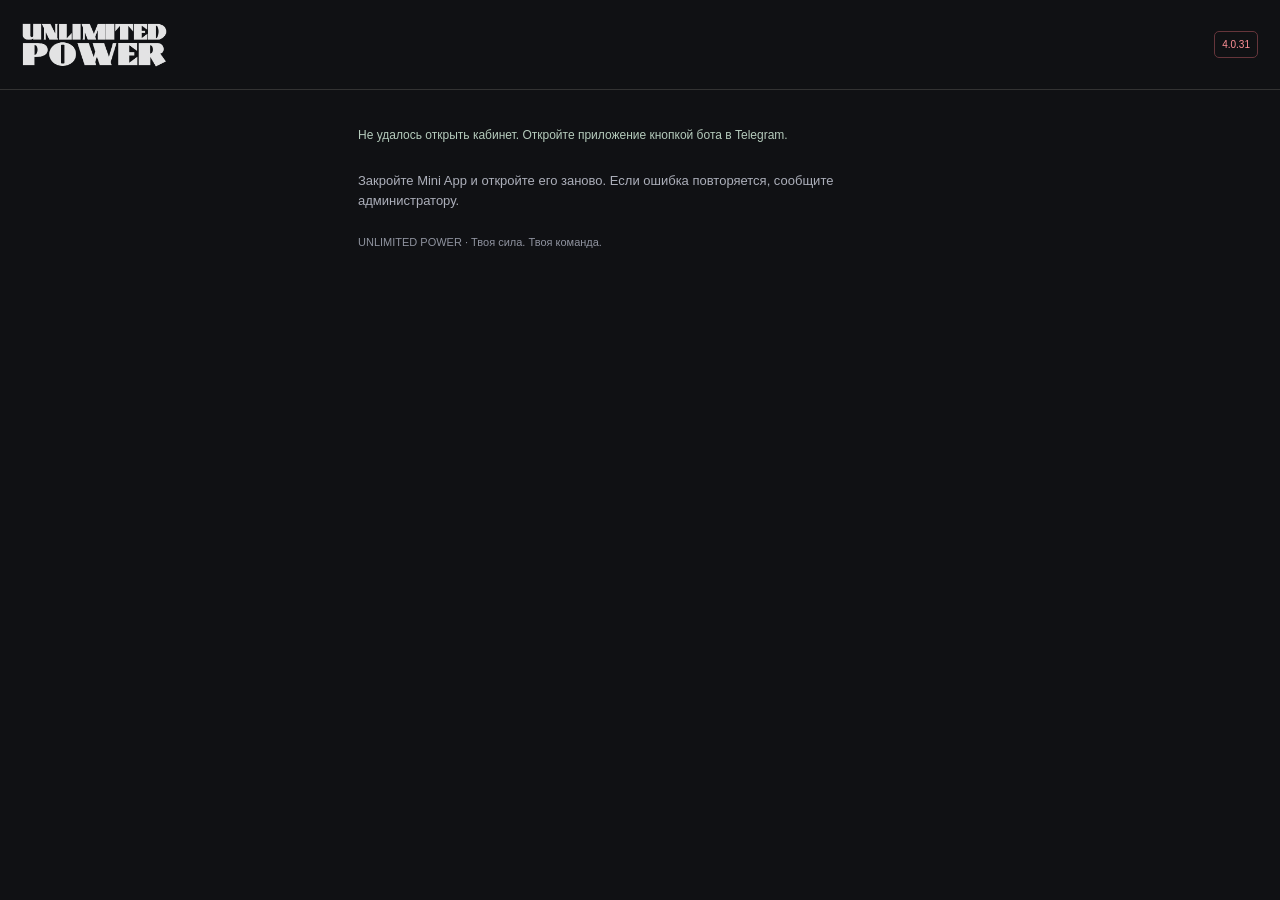
==== commit e9b2ef38: "4.0.31: optional sizes and safer editing" ====
--- a/index.html
+++ b/index.html
@@ -1 +1 @@
-<!doctype html><html lang="ru"><head><meta charset="utf-8"><meta name="viewport" content="width=device-width,initial-scale=1,maximum-scale=1,user-scalable=no"><title>Unlimited Power · 4.0.30</title><link rel="stylesheet" href="./shipping-inline30.css?v=1"><script>window.upTelegramReady=new Promise(resolve=>{const sdk=document.createElement('script');sdk.src='https://telegram.org/js/telegram-web-app.js?64';sdk.onload=()=>resolve(true);sdk.onerror=()=>resolve(false);setTimeout(()=>resolve(false),12000);document.head.appendChild(sdk);});</script><script type="module" src="./app.js?v=up-4.0.30-equipment1"></script><script>document.addEventListener('gesturestart',e=>e.preventDefault(),{passive:false});document.addEventListener('touchmove',e=>{if(e.touches.length>1)e.preventDefault();},{passive:false});</script></head><body><header><img src="./logo.png" alt="Unlimited Power"><span class="badge">4.0.30</span></header><main><div id="status" class="status" role="status" aria-live="polite">Проверяем запуск…</div><div id="screen"><div class="gear-loader" role="status" aria-live="polite"><div class="gear-stage" aria-hidden="true"><div class="gear-halo"></div><span class="gear-item gear-shoe"></span><span class="gear-item gear-belt"></span><span class="gear-item gear-sleeves"></span><div class="gear-floor"></div></div><div class="gear-caption"><span class="gear-eyebrow">UNLIMITED POWER</span><b>Готовим твой кабинет</b><span class="gear-track" aria-hidden="true"><i></i></span><small>Ещё немного — и в команду</small></div></div></div><footer>UNLIMITED POWER · Твоя сила. Твоя команда.</footer></main></body></html>
+<!doctype html><html lang="ru"><head><meta charset="utf-8"><meta name="viewport" content="width=device-width,initial-scale=1,maximum-scale=1,user-scalable=no"><title>Unlimited Power · 4.0.31</title><link rel="stylesheet" href="./shipping-inline30.css?v=1"><script>window.upTelegramReady=new Promise(resolve=>{const sdk=document.createElement('script');sdk.src='https://telegram.org/js/telegram-web-app.js?64';sdk.onload=()=>resolve(true);sdk.onerror=()=>resolve(false);setTimeout(()=>resolve(false),12000);document.head.appendChild(sdk);});</script><script type="module" src="./app-4.0.31.js?v=1"></script><script>document.addEventListener('gesturestart',e=>e.preventDefault(),{passive:false});document.addEventListener('touchmove',e=>{if(e.touches.length>1)e.preventDefault();},{passive:false});</script></head><body><header><img src="./logo.png" alt="Unlimited Power"><span class="badge">4.0.31</span></header><main><div id="status" class="status" role="status" aria-live="polite">Проверяем запуск…</div><div id="screen"><div class="gear-loader" role="status" aria-live="polite"><div class="gear-stage" aria-hidden="true"><div class="gear-halo"></div><span class="gear-item gear-shoe"></span><span class="gear-item gear-belt"></span><span class="gear-item gear-sleeves"></span><div class="gear-floor"></div></div><div class="gear-caption"><span class="gear-eyebrow">UNLIMITED POWER</span><b>Готовим твой кабинет</b><span class="gear-track" aria-hidden="true"><i></i></span><small>Ещё немного — и в команду</small></div></div></div><footer>UNLIMITED POWER · Твоя сила. Твоя команда.</footer></main></body></html>
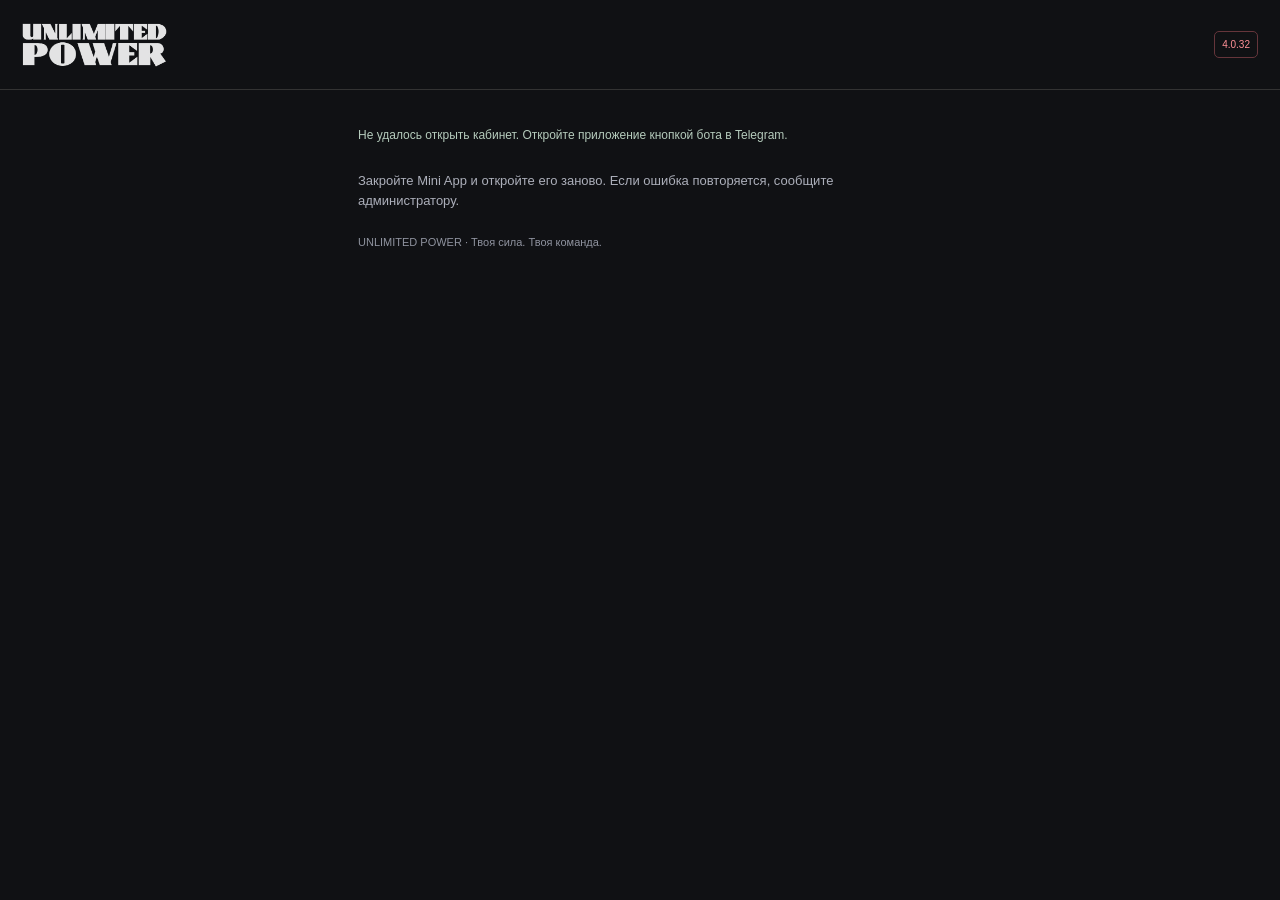
==== commit 05dd9614: "Publish shipping controls 4.0.32" ====
--- a/index.html
+++ b/index.html
@@ -1 +1 @@
-<!doctype html><html lang="ru"><head><meta charset="utf-8"><meta name="viewport" content="width=device-width,initial-scale=1,maximum-scale=1,user-scalable=no"><title>Unlimited Power · 4.0.31</title><link rel="stylesheet" href="./shipping-inline30.css?v=1"><script>window.upTelegramReady=new Promise(resolve=>{const sdk=document.createElement('script');sdk.src='https://telegram.org/js/telegram-web-app.js?64';sdk.onload=()=>resolve(true);sdk.onerror=()=>resolve(false);setTimeout(()=>resolve(false),12000);document.head.appendChild(sdk);});</script><script type="module" src="./app-4.0.31.js?v=1"></script><script>document.addEventListener('gesturestart',e=>e.preventDefault(),{passive:false});document.addEventListener('touchmove',e=>{if(e.touches.length>1)e.preventDefault();},{passive:false});</script></head><body><header><img src="./logo.png" alt="Unlimited Power"><span class="badge">4.0.31</span></header><main><div id="status" class="status" role="status" aria-live="polite">Проверяем запуск…</div><div id="screen"><div class="gear-loader" role="status" aria-live="polite"><div class="gear-stage" aria-hidden="true"><div class="gear-halo"></div><span class="gear-item gear-shoe"></span><span class="gear-item gear-belt"></span><span class="gear-item gear-sleeves"></span><div class="gear-floor"></div></div><div class="gear-caption"><span class="gear-eyebrow">UNLIMITED POWER</span><b>Готовим твой кабинет</b><span class="gear-track" aria-hidden="true"><i></i></span><small>Ещё немного — и в команду</small></div></div></div><footer>UNLIMITED POWER · Твоя сила. Твоя команда.</footer></main></body></html>
+<!doctype html><html lang="ru"><head><meta charset="utf-8"><meta name="viewport" content="width=device-width,initial-scale=1,maximum-scale=1,user-scalable=no"><title>Unlimited Power · 4.0.32</title><link rel="stylesheet" href="./shipping-inline30.css?v=2"><script>window.upTelegramReady=new Promise(resolve=>{const sdk=document.createElement('script');sdk.src='https://telegram.org/js/telegram-web-app.js?64';sdk.onload=()=>resolve(true);sdk.onerror=()=>resolve(false);setTimeout(()=>resolve(false),12000);document.head.appendChild(sdk);});</script><script type="module" src="./app-4.0.32.js?v=1"></script><script>document.addEventListener('gesturestart',e=>e.preventDefault(),{passive:false});document.addEventListener('touchmove',e=>{if(e.touches.length>1)e.preventDefault();},{passive:false});</script></head><body><header><img src="./logo.png" alt="Unlimited Power"><span class="badge">4.0.32</span></header><main><div id="status" class="status" role="status" aria-live="polite">Проверяем запуск…</div><div id="screen"><div class="gear-loader" role="status" aria-live="polite"><div class="gear-stage" aria-hidden="true"><div class="gear-halo"></div><span class="gear-item gear-shoe"></span><span class="gear-item gear-belt"></span><span class="gear-item gear-sleeves"></span><div class="gear-floor"></div></div><div class="gear-caption"><span class="gear-eyebrow">UNLIMITED POWER</span><b>Готовим твой кабинет</b><span class="gear-track" aria-hidden="true"><i></i></span><small>Ещё немного — и в команду</small></div></div></div><footer>UNLIMITED POWER · Твоя сила. Твоя команда.</footer></main></body></html>
--- a/shipping-inline30.css
+++ b/shipping-inline30.css
@@ -88,3 +88,8 @@
 .shipment-item-remove{float:right;padding:0 5px;margin-left:5px;background:transparent;color:#9b3030;font-size:19px;line-height:20px}
 
 body.shipping-screenshot .shipment-item-remove{display:none!important}.shipment-swipe th,.shipment-swipe td{touch-action:manipulation}
+
+.shipment-swipe.is-hide-open .shipping-card{transform:translateX(76px)}
+.shipment-hide{position:absolute;left:0;top:0;bottom:0;width:76px;padding:0;border-radius:0;font-size:13px;background:#59616a;color:#fff}
+body.shipping-screenshot .shipment-swipe .shipping-card{transform:none}
+body.shipping-screenshot .shipment-hide,body.shipping-screenshot .shipment-plane{visibility:hidden}
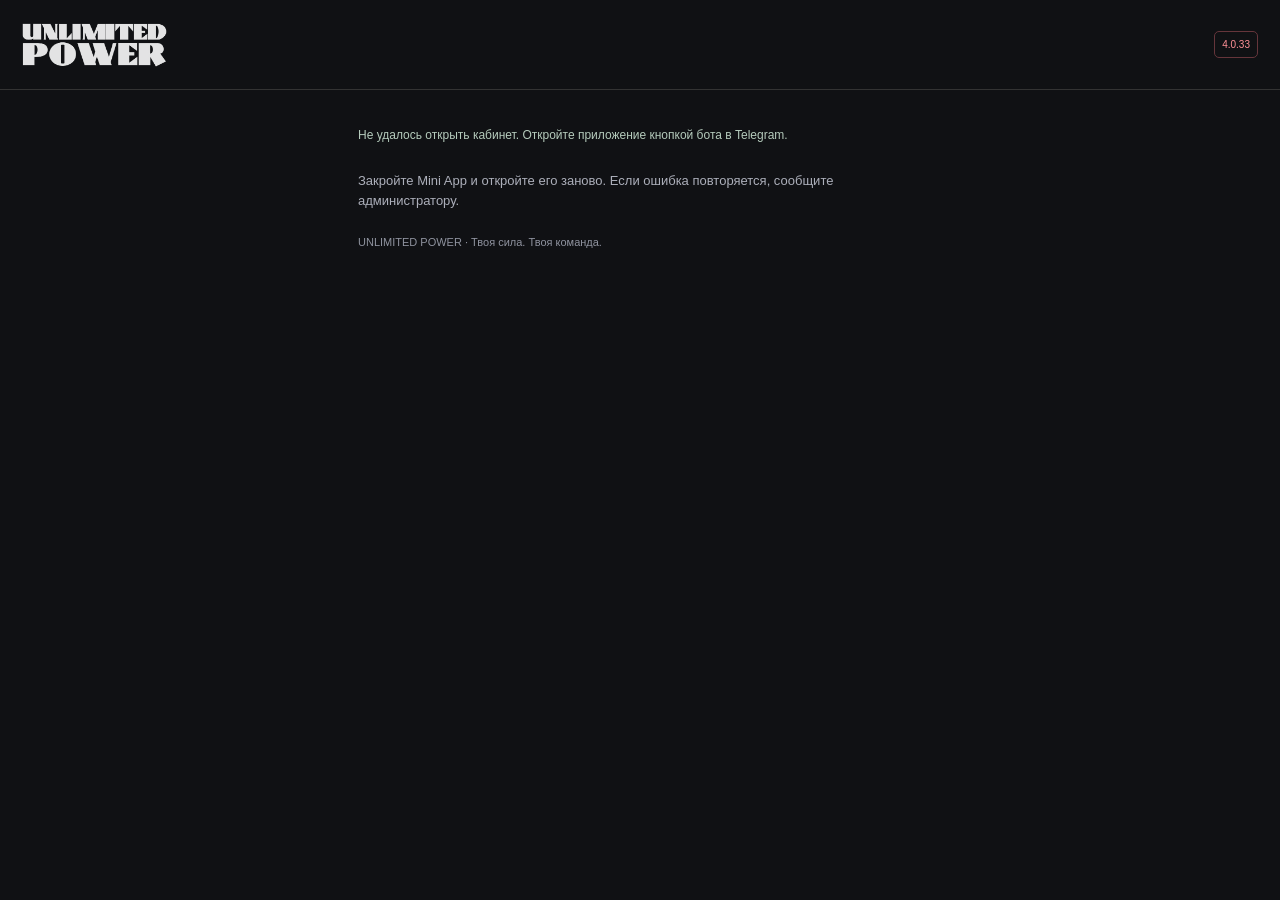
==== commit 42cf4d96: "Close open shipment swipe before reversing direction" ====
--- a/index.html
+++ b/index.html
@@ -1 +1 @@
-<!doctype html><html lang="ru"><head><meta charset="utf-8"><meta name="viewport" content="width=device-width,initial-scale=1,maximum-scale=1,user-scalable=no"><title>Unlimited Power · 4.0.32</title><link rel="stylesheet" href="./shipping-inline30.css?v=2"><script>window.upTelegramReady=new Promise(resolve=>{const sdk=document.createElement('script');sdk.src='https://telegram.org/js/telegram-web-app.js?64';sdk.onload=()=>resolve(true);sdk.onerror=()=>resolve(false);setTimeout(()=>resolve(false),12000);document.head.appendChild(sdk);});</script><script type="module" src="./app-4.0.32.js?v=1"></script><script>document.addEventListener('gesturestart',e=>e.preventDefault(),{passive:false});document.addEventListener('touchmove',e=>{if(e.touches.length>1)e.preventDefault();},{passive:false});</script></head><body><header><img src="./logo.png" alt="Unlimited Power"><span class="badge">4.0.32</span></header><main><div id="status" class="status" role="status" aria-live="polite">Проверяем запуск…</div><div id="screen"><div class="gear-loader" role="status" aria-live="polite"><div class="gear-stage" aria-hidden="true"><div class="gear-halo"></div><span class="gear-item gear-shoe"></span><span class="gear-item gear-belt"></span><span class="gear-item gear-sleeves"></span><div class="gear-floor"></div></div><div class="gear-caption"><span class="gear-eyebrow">UNLIMITED POWER</span><b>Готовим твой кабинет</b><span class="gear-track" aria-hidden="true"><i></i></span><small>Ещё немного — и в команду</small></div></div></div><footer>UNLIMITED POWER · Твоя сила. Твоя команда.</footer></main></body></html>
+<!doctype html><html lang="ru"><head><meta charset="utf-8"><meta name="viewport" content="width=device-width,initial-scale=1,maximum-scale=1,user-scalable=no"><title>Unlimited Power · 4.0.33</title><link rel="stylesheet" href="./shipping-inline30.css?v=2"><script>window.upTelegramReady=new Promise(resolve=>{const sdk=document.createElement('script');sdk.src='https://telegram.org/js/telegram-web-app.js?64';sdk.onload=()=>resolve(true);sdk.onerror=()=>resolve(false);setTimeout(()=>resolve(false),12000);document.head.appendChild(sdk);});</script><script type="module" src="./app-4.0.33.js?v=1"></script><script>document.addEventListener('gesturestart',e=>e.preventDefault(),{passive:false});document.addEventListener('touchmove',e=>{if(e.touches.length>1)e.preventDefault();},{passive:false});</script></head><body><header><img src="./logo.png" alt="Unlimited Power"><span class="badge">4.0.33</span></header><main><div id="status" class="status" role="status" aria-live="polite">Проверяем запуск…</div><div id="screen"><div class="gear-loader" role="status" aria-live="polite"><div class="gear-stage" aria-hidden="true"><div class="gear-halo"></div><span class="gear-item gear-shoe"></span><span class="gear-item gear-belt"></span><span class="gear-item gear-sleeves"></span><div class="gear-floor"></div></div><div class="gear-caption"><span class="gear-eyebrow">UNLIMITED POWER</span><b>Готовим твой кабинет</b><span class="gear-track" aria-hidden="true"><i></i></span><small>Ещё немного — и в команду</small></div></div></div><footer>UNLIMITED POWER · Твоя сила. Твоя команда.</footer></main></body></html>
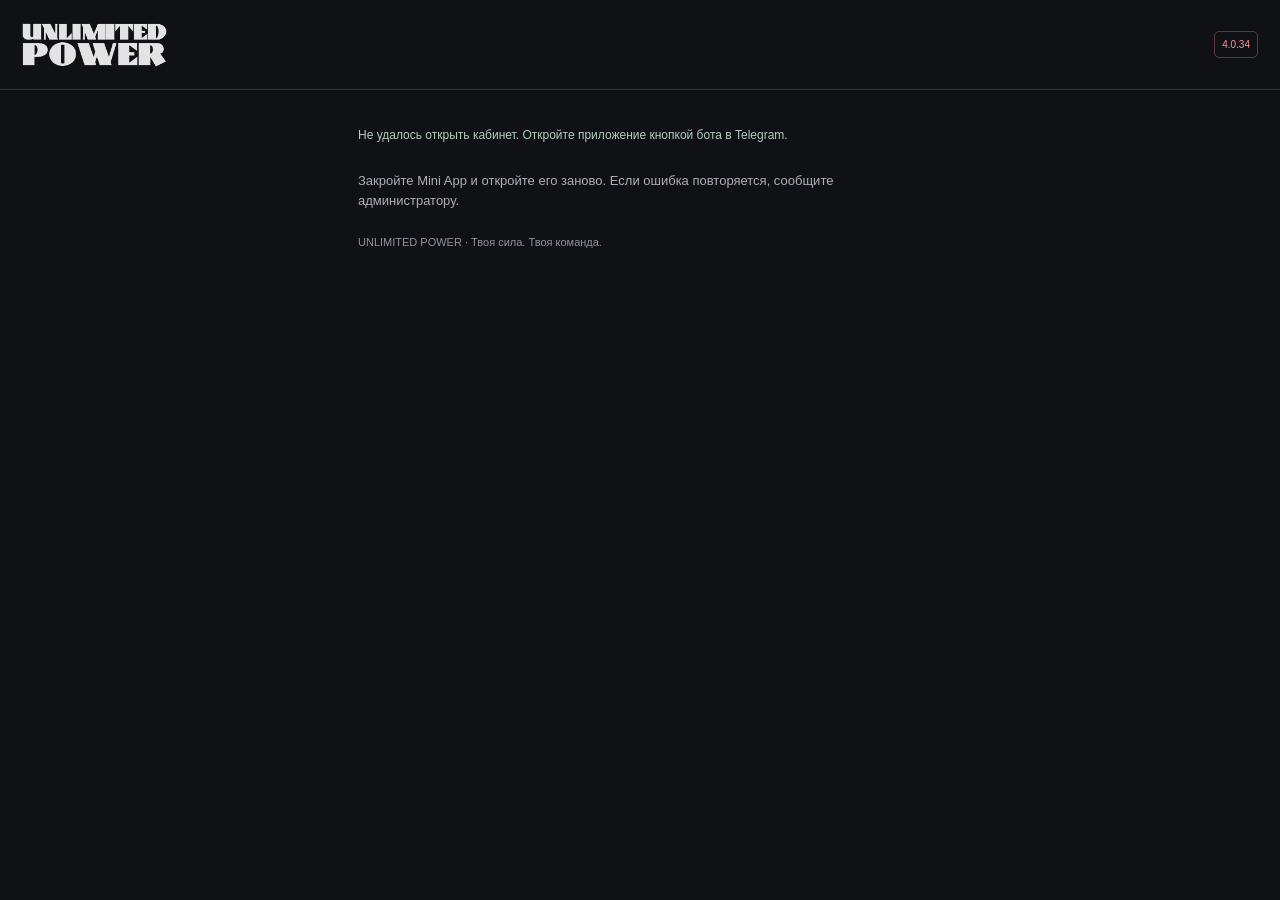
==== commit bee1aea7: "Improve shipment swipe sensitivity" ====
--- a/index.html
+++ b/index.html
@@ -1 +1 @@
-<!doctype html><html lang="ru"><head><meta charset="utf-8"><meta name="viewport" content="width=device-width,initial-scale=1,maximum-scale=1,user-scalable=no"><title>Unlimited Power · 4.0.33</title><link rel="stylesheet" href="./shipping-inline30.css?v=2"><script>window.upTelegramReady=new Promise(resolve=>{const sdk=document.createElement('script');sdk.src='https://telegram.org/js/telegram-web-app.js?64';sdk.onload=()=>resolve(true);sdk.onerror=()=>resolve(false);setTimeout(()=>resolve(false),12000);document.head.appendChild(sdk);});</script><script type="module" src="./app-4.0.33.js?v=1"></script><script>document.addEventListener('gesturestart',e=>e.preventDefault(),{passive:false});document.addEventListener('touchmove',e=>{if(e.touches.length>1)e.preventDefault();},{passive:false});</script></head><body><header><img src="./logo.png" alt="Unlimited Power"><span class="badge">4.0.33</span></header><main><div id="status" class="status" role="status" aria-live="polite">Проверяем запуск…</div><div id="screen"><div class="gear-loader" role="status" aria-live="polite"><div class="gear-stage" aria-hidden="true"><div class="gear-halo"></div><span class="gear-item gear-shoe"></span><span class="gear-item gear-belt"></span><span class="gear-item gear-sleeves"></span><div class="gear-floor"></div></div><div class="gear-caption"><span class="gear-eyebrow">UNLIMITED POWER</span><b>Готовим твой кабинет</b><span class="gear-track" aria-hidden="true"><i></i></span><small>Ещё немного — и в команду</small></div></div></div><footer>UNLIMITED POWER · Твоя сила. Твоя команда.</footer></main></body></html>
+<!doctype html><html lang="ru"><head><meta charset="utf-8"><meta name="viewport" content="width=device-width,initial-scale=1,maximum-scale=1,user-scalable=no"><title>Unlimited Power · 4.0.34</title><link rel="stylesheet" href="./shipping-inline30.css?v=3"><script>window.upTelegramReady=new Promise(resolve=>{const sdk=document.createElement('script');sdk.src='https://telegram.org/js/telegram-web-app.js?64';sdk.onload=()=>resolve(true);sdk.onerror=()=>resolve(false);setTimeout(()=>resolve(false),12000);document.head.appendChild(sdk);});</script><script type="module" src="./app-4.0.34.js?v=1"></script><script>document.addEventListener('gesturestart',e=>e.preventDefault(),{passive:false});document.addEventListener('touchmove',e=>{if(e.touches.length>1)e.preventDefault();},{passive:false});</script></head><body><header><img src="./logo.png" alt="Unlimited Power"><span class="badge">4.0.34</span></header><main><div id="status" class="status" role="status" aria-live="polite">Проверяем запуск…</div><div id="screen"><div class="gear-loader" role="status" aria-live="polite"><div class="gear-stage" aria-hidden="true"><div class="gear-halo"></div><span class="gear-item gear-shoe"></span><span class="gear-item gear-belt"></span><span class="gear-item gear-sleeves"></span><div class="gear-floor"></div></div><div class="gear-caption"><span class="gear-eyebrow">UNLIMITED POWER</span><b>Готовим твой кабинет</b><span class="gear-track" aria-hidden="true"><i></i></span><small>Ещё немного — и в команду</small></div></div></div><footer>UNLIMITED POWER · Твоя сила. Твоя команда.</footer></main></body></html>
--- a/shipping-inline30.css
+++ b/shipping-inline30.css
@@ -93,3 +93,5 @@
 .shipment-hide{position:absolute;left:0;top:0;bottom:0;width:76px;padding:0;border-radius:0;font-size:13px;background:#59616a;color:#fff}
 body.shipping-screenshot .shipment-swipe .shipping-card{transform:none}
 body.shipping-screenshot .shipment-hide,body.shipping-screenshot .shipment-plane{visibility:hidden}
+
+.shipment-swipe{touch-action:pan-y pinch-zoom}
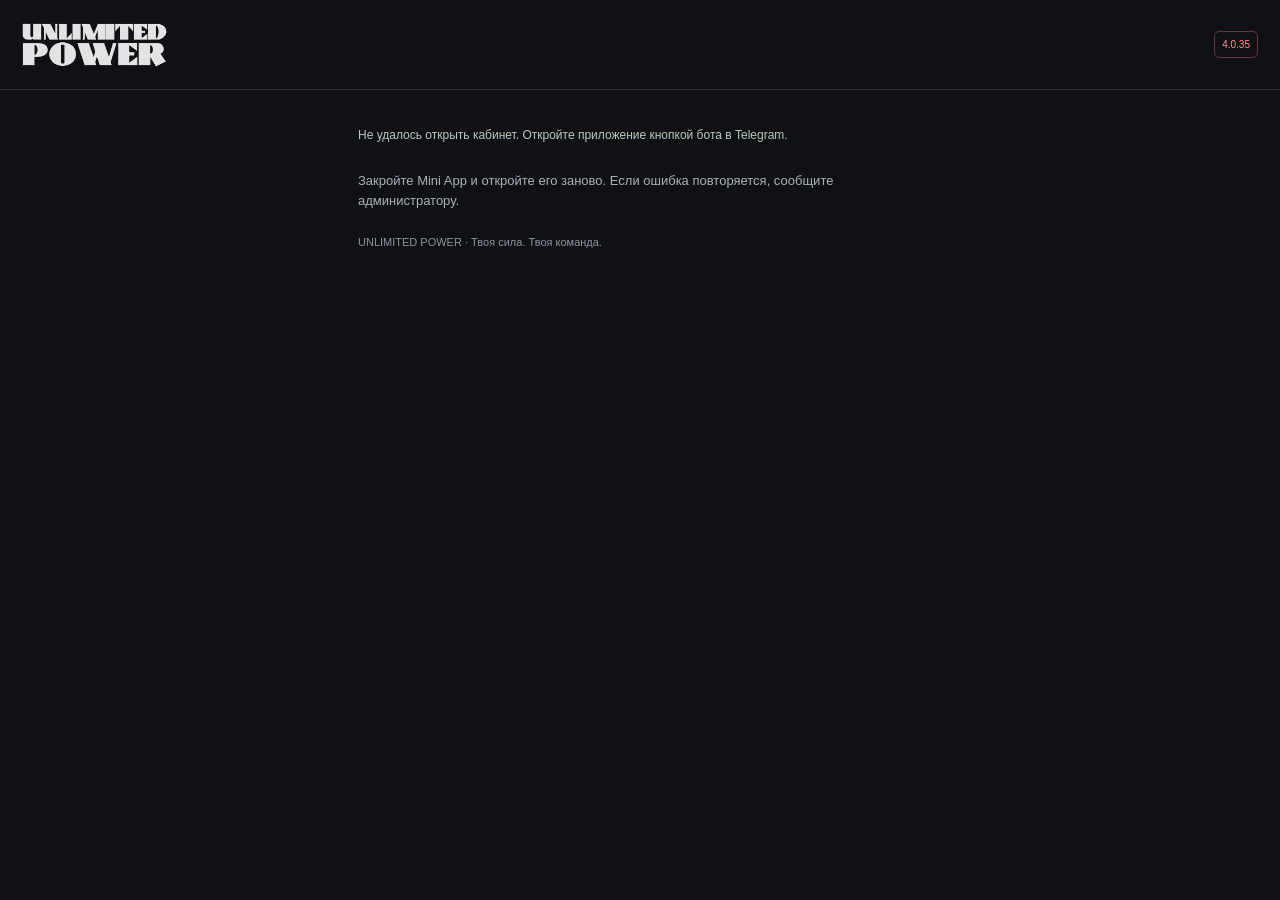
==== commit 9eb24824: "Release 4.0.35: new athletes and trial dates (publication approved)" ====
--- a/index.html
+++ b/index.html
@@ -1 +1 @@
-<!doctype html><html lang="ru"><head><meta charset="utf-8"><meta name="viewport" content="width=device-width,initial-scale=1,maximum-scale=1,user-scalable=no"><title>Unlimited Power · 4.0.34</title><link rel="stylesheet" href="./shipping-inline30.css?v=3"><script>window.upTelegramReady=new Promise(resolve=>{const sdk=document.createElement('script');sdk.src='https://telegram.org/js/telegram-web-app.js?64';sdk.onload=()=>resolve(true);sdk.onerror=()=>resolve(false);setTimeout(()=>resolve(false),12000);document.head.appendChild(sdk);});</script><script type="module" src="./app-4.0.34.js?v=1"></script><script>document.addEventListener('gesturestart',e=>e.preventDefault(),{passive:false});document.addEventListener('touchmove',e=>{if(e.touches.length>1)e.preventDefault();},{passive:false});</script></head><body><header><img src="./logo.png" alt="Unlimited Power"><span class="badge">4.0.34</span></header><main><div id="status" class="status" role="status" aria-live="polite">Проверяем запуск…</div><div id="screen"><div class="gear-loader" role="status" aria-live="polite"><div class="gear-stage" aria-hidden="true"><div class="gear-halo"></div><span class="gear-item gear-shoe"></span><span class="gear-item gear-belt"></span><span class="gear-item gear-sleeves"></span><div class="gear-floor"></div></div><div class="gear-caption"><span class="gear-eyebrow">UNLIMITED POWER</span><b>Готовим твой кабинет</b><span class="gear-track" aria-hidden="true"><i></i></span><small>Ещё немного — и в команду</small></div></div></div><footer>UNLIMITED POWER · Твоя сила. Твоя команда.</footer></main></body></html>
+<!doctype html><html lang="ru"><head><meta charset="utf-8"><meta name="viewport" content="width=device-width,initial-scale=1,maximum-scale=1,user-scalable=no"><title>Unlimited Power · 4.0.35</title><link rel="stylesheet" href="./shipping-inline30.css?v=3"><script>window.upTelegramReady=new Promise(resolve=>{const sdk=document.createElement('script');sdk.src='https://telegram.org/js/telegram-web-app.js?64';sdk.onload=()=>resolve(true);sdk.onerror=()=>resolve(false);setTimeout(()=>resolve(false),12000);document.head.appendChild(sdk);});</script><script type="module" src="./app-4.0.35.js?v=1"></script><script>document.addEventListener('gesturestart',e=>e.preventDefault(),{passive:false});document.addEventListener('touchmove',e=>{if(e.touches.length>1)e.preventDefault();},{passive:false});</script></head><body><header><img src="./logo.png" alt="Unlimited Power"><span class="badge">4.0.35</span></header><main><div id="status" class="status" role="status" aria-live="polite">Проверяем запуск…</div><div id="screen"><div class="gear-loader" role="status" aria-live="polite"><div class="gear-stage" aria-hidden="true"><div class="gear-halo"></div><span class="gear-item gear-shoe"></span><span class="gear-item gear-belt"></span><span class="gear-item gear-sleeves"></span><div class="gear-floor"></div></div><div class="gear-caption"><span class="gear-eyebrow">UNLIMITED POWER</span><b>Готовим твой кабинет</b><span class="gear-track" aria-hidden="true"><i></i></span><small>Ещё немного — и в команду</small></div></div></div><footer>UNLIMITED POWER · Твоя сила. Твоя команда.</footer></main></body></html>
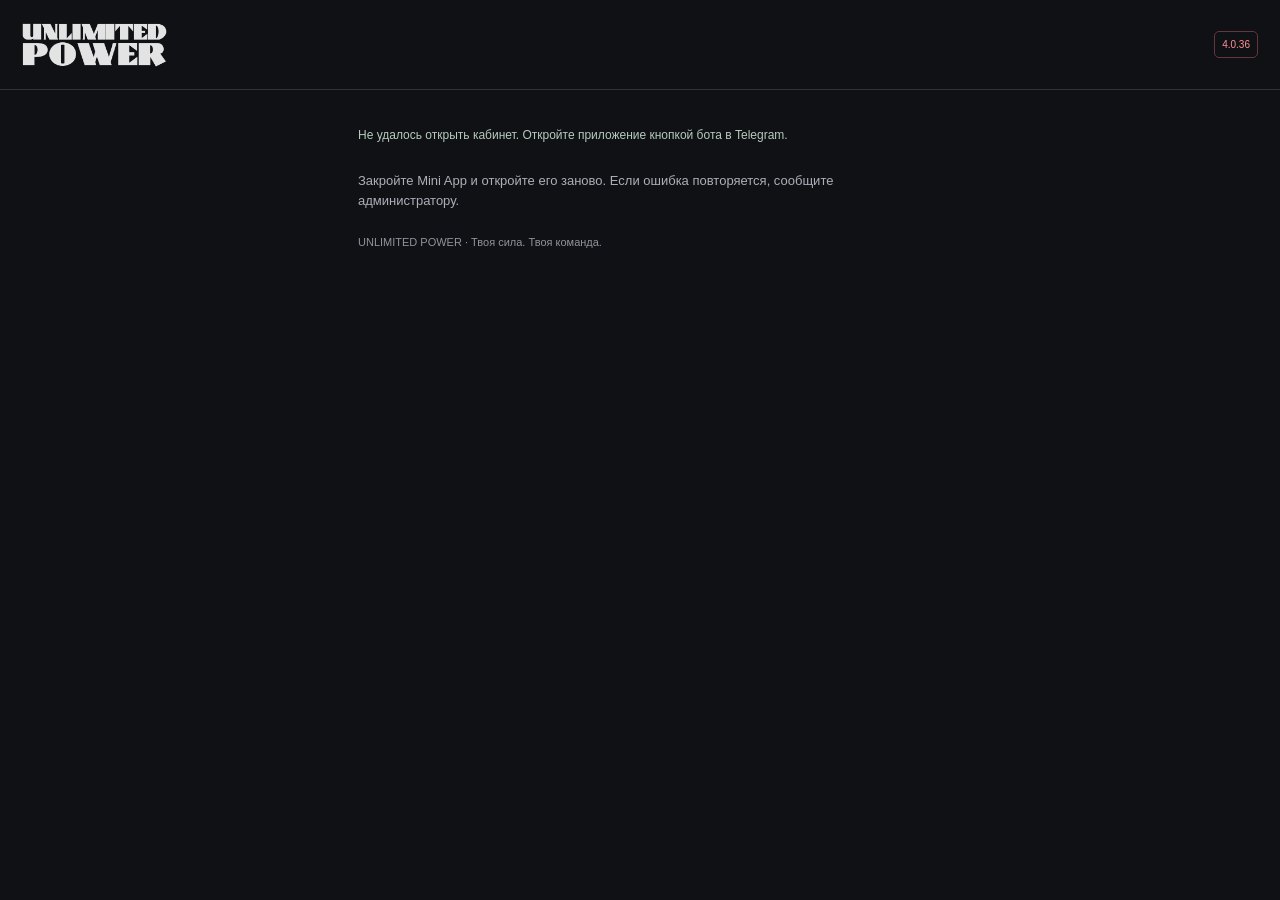
==== commit a8859bc6: "Fix trial period participant filter switching" ====
--- a/index.html
+++ b/index.html
@@ -1 +1 @@
-<!doctype html><html lang="ru"><head><meta charset="utf-8"><meta name="viewport" content="width=device-width,initial-scale=1,maximum-scale=1,user-scalable=no"><title>Unlimited Power · 4.0.35</title><link rel="stylesheet" href="./shipping-inline30.css?v=3"><script>window.upTelegramReady=new Promise(resolve=>{const sdk=document.createElement('script');sdk.src='https://telegram.org/js/telegram-web-app.js?64';sdk.onload=()=>resolve(true);sdk.onerror=()=>resolve(false);setTimeout(()=>resolve(false),12000);document.head.appendChild(sdk);});</script><script type="module" src="./app-4.0.35.js?v=1"></script><script>document.addEventListener('gesturestart',e=>e.preventDefault(),{passive:false});document.addEventListener('touchmove',e=>{if(e.touches.length>1)e.preventDefault();},{passive:false});</script></head><body><header><img src="./logo.png" alt="Unlimited Power"><span class="badge">4.0.35</span></header><main><div id="status" class="status" role="status" aria-live="polite">Проверяем запуск…</div><div id="screen"><div class="gear-loader" role="status" aria-live="polite"><div class="gear-stage" aria-hidden="true"><div class="gear-halo"></div><span class="gear-item gear-shoe"></span><span class="gear-item gear-belt"></span><span class="gear-item gear-sleeves"></span><div class="gear-floor"></div></div><div class="gear-caption"><span class="gear-eyebrow">UNLIMITED POWER</span><b>Готовим твой кабинет</b><span class="gear-track" aria-hidden="true"><i></i></span><small>Ещё немного — и в команду</small></div></div></div><footer>UNLIMITED POWER · Твоя сила. Твоя команда.</footer></main></body></html>
+<!doctype html><html lang="ru"><head><meta charset="utf-8"><meta name="viewport" content="width=device-width,initial-scale=1,maximum-scale=1,user-scalable=no"><title>Unlimited Power · 4.0.36</title><link rel="stylesheet" href="./shipping-inline30.css?v=3"><script>window.upTelegramReady=new Promise(resolve=>{const sdk=document.createElement('script');sdk.src='https://telegram.org/js/telegram-web-app.js?64';sdk.onload=()=>resolve(true);sdk.onerror=()=>resolve(false);setTimeout(()=>resolve(false),12000);document.head.appendChild(sdk);});</script><script type="module" src="./app-4.0.36.js?v=1"></script><script>document.addEventListener('gesturestart',e=>e.preventDefault(),{passive:false});document.addEventListener('touchmove',e=>{if(e.touches.length>1)e.preventDefault();},{passive:false});</script></head><body><header><img src="./logo.png" alt="Unlimited Power"><span class="badge">4.0.36</span></header><main><div id="status" class="status" role="status" aria-live="polite">Проверяем запуск…</div><div id="screen"><div class="gear-loader" role="status" aria-live="polite"><div class="gear-stage" aria-hidden="true"><div class="gear-halo"></div><span class="gear-item gear-shoe"></span><span class="gear-item gear-belt"></span><span class="gear-item gear-sleeves"></span><div class="gear-floor"></div></div><div class="gear-caption"><span class="gear-eyebrow">UNLIMITED POWER</span><b>Готовим твой кабинет</b><span class="gear-track" aria-hidden="true"><i></i></span><small>Ещё немного — и в команду</small></div></div></div><footer>UNLIMITED POWER · Твоя сила. Твоя команда.</footer></main></body></html>
